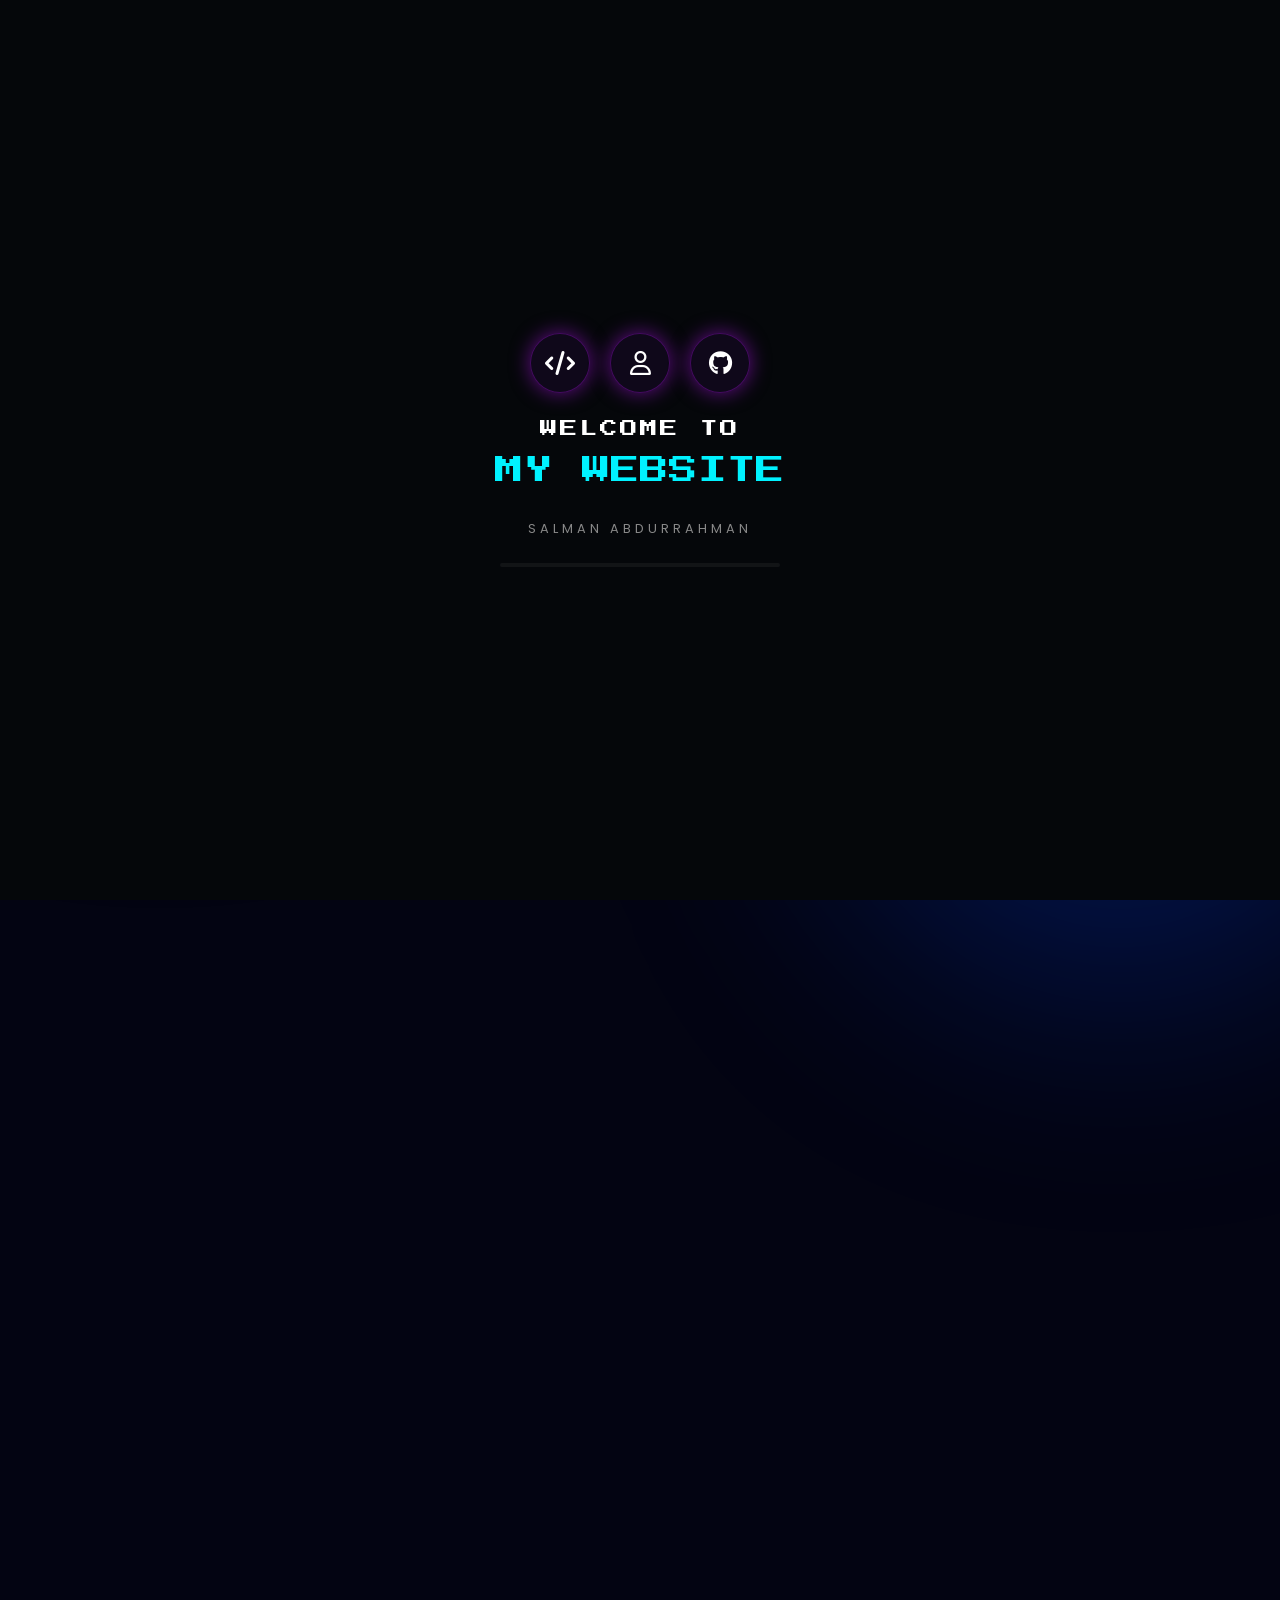
==== index.html @ e26ff37b "first commit" ====
<!DOCTYPE html>
<html lang="id" data-theme="dark">
<head>
    <meta charset="UTF-8">
    <meta name="viewport" content="width=device-width, initial-scale=1.0">
    <title>Salman | Protofolio</title>
    
    <link href="https://fonts.googleapis.com/css2?family=Poppins:wght@300;400;500;600;700;800&family=Press+Start+2P&display=swap" rel="stylesheet">
    <link rel="stylesheet" href="https://cdnjs.cloudflare.com/ajax/libs/font-awesome/6.0.0/css/all.min.css">
    

    
    <link href="https://cdn.jsdelivr.net/npm/bootstrap@5.3.3/dist/css/bootstrap.min.css" rel="stylesheet">
    <link rel="stylesheet" href="style.css">
    
    <script src="https://cdnjs.cloudflare.com/ajax/libs/gsap/3.12.2/gsap.min.js"></script>
    <script src="https://cdnjs.cloudflare.com/ajax/libs/gsap/3.12.2/ScrollToPlugin.min.js"></script>
</head>
<body>
    <div class="bg-wrapper">
        <div class="neon-blob blob-1"></div>
        <div class="neon-blob blob-2"></div>
    </div>    <div id="lightbox">
        <span class="close-lightbox" id="close-lightbox-btn">&times;</span>
        <img src="" id="lightbox-img" alt="Certificate">
    </div>


    <div id="loading-screen">
        <div class="loader-socials">
            <div class="loader-icon"><i class="fas fa-code"></i></div>
            <div class="loader-icon"><i class="far fa-user"></i></div>
            <div class="loader-icon"><i class="fab fa-github"></i></div>
        </div>
        <div class="loader-text">
            <h1 class="welcome-text minecraft-font">WELCOME TO</h1>
            <h1 class="mysites-text minecraft-font">MY WEBSITE</h1>
        </div>
        <p class="loader-domain">SALMAN ABDURRAHMAN</p>
        <div class="progress-container"><div class="progress-bar" id="bar"></div></div>
    </div>

    <div id="main-content" style="opacity: 0; visibility: hidden;">
        
        <nav>
            <div class="logo">salman <span class="logo-gradient">Abdurrahman</span></div>
            <ul class="nav-links">
                <div class="nav-indicator"></div>
                <li><a href="#home" class="active scroll-link">Home</a></li>
                <li><a href="#about" class="scroll-link">About</a></li>
                <li><a href="#experience" class="scroll-link">Experience</a></li>
                <li><a href="#portfolio" class="scroll-link">Portofolio</a></li>
                <li><a href="#contact" class="scroll-link">Contact</a></li>
            </ul>
        </nav>

        <main>
            <section id="home" class="section">
                <div class="home-container">
                    <div class="home-text">
                        <span class="badge-innovate"><i class="fas fa-sparkles"></i> Ready to Innovate</span>
                        <h1 class="hero-title">FullStack<br>Developer</h1>
                        <div class="typing-wrapper"><span id="typing-text"></span><span class="typing-cursor"></span></div>
                        <p class="hero-desc">Membantu membangun solusi digital yang inovatif dan kreatif.</p>
                        
                        <div class="tech-badges">
                            <span>HTML</span><span>CSS</span><span>JavaScript</span><span>React</span><span>Vue</span><span>Dark</span>
                        </div>

                        <div class="hero-buttons">
                            <a href="#portfolio" class="btn-primary scroll-link">Projects <i class="fas fa-external-link-alt"></i></a>
                            <a href="#contact" class="btn-contact-outline scroll-link">Contact <i class="far fa-envelope"></i></a>
                        </div>
                    </div>
                    
                    <div class="home-img-wrapper">
                        <div class="home-img">
                            <img src="image/logo-porto.png" alt="Hero Illustration">
                        </div>
                    </div>
                </div>
            </section>

            <section id="about" class="section">
                <div class="section-header">
                    <h2>About Me</h2>
                    <p>✨ Transforming ideas into digital experiences ✨</p>
                </div>
                
                <div class="about-container">
                    <div class="about-text">
                        <h3>Hello, I'm<br>Salman Abdurrahman Z</h3>
                        <p>Mahasiswa yang antusias dan berdedikasi dalam pemrograman dengan fokus pada pengembangan web full-stack. Tertarik membangun aplikasi web yang menarik visualnya, responsif, efisien, dan user-friendly. Memiliki pengalaman di HTML, CSS, JavaScript, serta framework modern seperti React, Vue, dan Laravel.</p>
                        <div class="quote-box">"Leveraging AI as a professional tool, not a replacement."</div>
                        <div class="about-buttons">
                            <a href="#" class="btn-purple"><i class="far fa-file-alt"></i> Download CV</a>
                            <a href="#portfolio" class="btn-outline scroll-link"><i class="fas fa-code"></i> View Projects</a>
                        </div>
                    </div>
                    <div class="about-img-wrapper">
                        <img src="image/IMG_3314.JPG" alt="Profile">
                    </div>
                </div>

                <div class="stats-container">
                    <div class="stat-card">
                        <div class="stat-header">
                            <div class="stat-icon"><i class="fas fa-code"></i></div>
                            <h2>6</h2>
                        </div>
                        <div class="stat-body">
                            <h4>TOTAL PROJECTS</h4>
                            <p>Innovative web solutions crafted</p>
                            <i class="fas fa-arrow-right arrow-icon" style="transform: rotate(-45deg);"></i>
                        </div>
                    </div>
                    <div class="stat-card">
                        <div class="stat-header">
                            <div class="stat-icon"><i class="fas fa-medal"></i></div>
                            <h2>6</h2>
                        </div>
                        <div class="stat-body">
                            <h4>CERTIFICATES</h4>
                            <p>Professional skills validated</p>
                            <i class="fas fa-arrow-right arrow-icon" style="transform: rotate(-45deg);"></i>
                        </div>
                    </div>
                    <div class="stat-card">
                        <div class="stat-header">
                            <div class="stat-icon"><i class="fas fa-globe"></i></div>
                            <h2>12</h2>
                        </div>
                        <div class="stat-body">
                            <h4>Tech Stack</h4>
                            <p>Continuous learning journey</p>
                            <i class="fas fa-arrow-right arrow-icon" style="transform: rotate(-45deg);"></i>
                        </div>
                    </div>
                </div>
            </section>

            <section id="experience" class="section">
                <div class="experience-section" style="margin-top: 0; width: 100%;">
                    <div class="experience-header">
                        <h2>Learning <span>Experience</span></h2>
                    </div>

                    <!-- Experience Grid (2x2 Layout) -->
                    <div class="experience-grid">
                        <!-- Card 1: Fullstack Developer -->
                        <div class="exp-grid-card" data-exp="fullstack">
                            <div class="exp-grid-icon"><i class="far fa-building"></i></div>
                            <div class="exp-grid-content">
                                <h3>Fullstack Developer</h3>
                                <h4>Politeknik Negeri Ujung Pandang</h4>
                                <span class="exp-grid-duration"><i class="far fa-calendar-alt"></i> Agt 2025 - Feb 2026</span>
                            </div>
                            <div class="exp-grid-arrow"><i class="fas fa-chevron-right"></i></div>
                        </div>

                        <!-- Card 2: Frontend Developer -->
                        <div class="exp-grid-card" data-exp="frontend">
                            <div class="exp-grid-icon"><i class="far fa-building"></i></div>
                            <div class="exp-grid-content">
                                <h3>Frontend Developer</h3>
                                <h4>Balai Monitor Spektrum Frekuensi Radio Makassar</h4>
                                <span class="exp-grid-duration"><i class="far fa-calendar-alt"></i> Jan 2025 - Jun 2025</span>
                            </div>
                            <div class="exp-grid-arrow"><i class="fas fa-chevron-right"></i></div>
                        </div>

                        <!-- Card 3: Backend Developer -->
                        <div class="exp-grid-card" data-exp="backend">
                            <div class="exp-grid-icon"><i class="fas fa-server"></i></div>
                            <div class="exp-grid-content">
                                <h3>Backend Developer</h3>
                                <h4>SMK Telkom Makassar</h4>
                                <span class="exp-grid-duration"><i class="far fa-calendar-alt"></i> 2024 - 2025</span>
                            </div>
                            <div class="exp-grid-arrow"><i class="fas fa-chevron-right"></i></div>
                        </div>

                        <!-- Card 4: Mobile Developer -->
                        <div class="exp-grid-card" data-exp="mobile">
                            <div class="exp-grid-icon"><i class="fas fa-mobile-alt"></i></div>
                            <div class="exp-grid-content">
                                <h3>Mobile Developer</h3>
                                <h4>SMK Telkom Makassar</h4>
                                <span class="exp-grid-duration"><i class="far fa-calendar-alt"></i> 2023 - 2024</span>
                            </div>
                            <div class="exp-grid-arrow"><i class="fas fa-chevron-right"></i></div>
                        </div>
                    </div>

                    <!-- Hidden Detailed Templates -->
                    <div class="exp-templates" style="display: none;">
                        <!-- Fullstack Developer -->
                        <div class="exp-card" id="exp-detail-fullstack">
                            <div class="exp-top">
                                <div class="exp-role-info">
                                    <div class="exp-icon"><i class="far fa-building"></i></div>
                                    <div class="exp-role-text">
                                        <h3>Fullstack Developer</h3>
                                        <h4>Politeknik Negeri Ujung Pandang</h4>
                                    </div>
                                </div>
                                <div class="exp-meta">
                                    <p><i class="far fa-calendar-alt"></i> Agt 2025 - Feb 2026</p>
                                    <p><i class="fas fa-map-marker-alt"></i> Moncongloe, Indonesia</p>
                                </div>
                            </div>
                            <div class="exp-body">
                                <ul>
                                    <li>Merancang dan membangun arsitektur Fullstack untuk platform E-learning yang memfasilitasi manajemen kursus online, akses materi pembelajaran, dan sistem penilaian kuis.</li>
                                    <li>Mengintegrasikan database MySQL untuk menyimpan data pengguna, materi kursus, serta hasil kuis penilaian secara aman dan terstruktur.</li>
                                </ul>
                                <ul>
                                    <li>Mengembangkan antarmuka responsif menggunakan Vue.js dan Laravel di sisi backend untuk memastikan pengalaman belajar mengajar yang interaktif.</li>
                                    <li>Mengoptimalkan performa web and alur caching data guna mengurangi waktu muat halaman kursus bagi ratusan mahasiswa yang mengakses secara bersamaan.</li>
                                </ul>
                            </div>
                            <div class="exp-tech">
                                <div class="exp-tech-title"><i class="fas fa-code"></i> TEKNOLOGI YANG DIGUNAKAN</div>
                                <div class="exp-tech-list">
                                    <span>Vue.js</span><span>Laravel</span><span>Tailwind CSS</span><span>MySQL</span>
                                </div>
                            </div>
                        </div>

                        <!-- Frontend Developer -->
                        <div class="exp-card" id="exp-detail-frontend">
                            <div class="exp-top">
                                <div class="exp-role-info">
                                    <div class="exp-icon"><i class="far fa-building"></i></div>
                                    <div class="exp-role-text">
                                        <h3>Frontend Developer</h3>
                                        <h4>Balai Monitor Spektrum Frekuensi Radio Makassar</h4>
                                    </div>
                                </div>
                                <div class="exp-meta">
                                    <p><i class="far fa-calendar-alt"></i> Jan 2025 - Jun 2025</p>
                                    <p><i class="fas fa-map-marker-alt"></i> Makassar, Indonesia</p>
                                </div>
                            </div>
                            <div class="exp-body">
                                <ul>
                                    <li>Mengembangkan antarmuka web responsif dan mobile-first untuk Sistem Layanan Publik Balai Monitor Spektrum Frekuensi Radio Makassar.</li>
                                    <li>Mengimplementasikan desain UI/UX modern menggunakan HTML, CSS, JavaScript, dan Bootstrap untuk meningkatkan kenyamanan akses layanan publik.</li>
                                </ul>
                                <ul>
                                    <li>Berkolaborasi aktif dalam sinkronisasi dan integrasi API frontend dengan backend Laravel untuk memastikan pemrosesan formulir yang dinamis.</li>
                                    <li>Menguji kompatibilitas antar browser secara ketat untuk menjamin fungsionalitas formulir pendaftaran bebas dari hambatan teknis.</li>
                                </ul>
                            </div>
                            <div class="exp-tech">
                                <div class="exp-tech-title"><i class="fas fa-code"></i> TEKNOLOGI YANG DIGUNAKAN</div>
                                <div class="exp-tech-list">
                                    <span>HTML</span><span>CSS</span><span>JavaScript</span><span>Bootstrap</span>
                                </div>
                            </div>
                        </div>

                        <!-- Backend Developer -->
                        <div class="exp-card" id="exp-detail-backend">
                            <div class="exp-top">
                                <div class="exp-role-info">
                                    <div class="exp-icon"><i class="fas fa-server"></i></div>
                                    <div class="exp-role-text">
                                        <h3>Backend Developer</h3>
                                        <h4>SMK Telkom Makassar</h4>
                                    </div>
                                </div>
                                <div class="exp-meta">
                                    <p><i class="far fa-calendar-alt"></i> 2024 - 2025</p>
                                    <p><i class="fas fa-map-marker-alt"></i> Makassar, Indonesia</p>
                                </div>
                            </div>
                            <div class="exp-body">
                                <ul>
                                    <li>Merancang dan mengembangkan RESTful API tangguh untuk mengelola database akademik siswa serta sistem transaksi kasir koperasi sekolah.</li>
                                    <li>Mengoptimalkan kueri database relational untuk pencarian data siswa yang cepat dan pencatatan riwayat transaksi penjualan yang real-time.</li>
                                </ul>
                                <ul>
                                    <li>Mengimplementasikan sistem autentikasi JWT dan kontrol akses berbasis peran (RBAC) untuk melindungi data sensitif nilai siswa dan operasional kasir.</li>
                                    <li>Membangun log riwayat penjualan dan laporan keuangan otomatis guna membantu mempermudah audit kasir koperasi sekolah.</li>
                                </ul>
                            </div>
                            <div class="exp-tech">
                                <div class="exp-tech-title"><i class="fas fa-code"></i> TEKNOLOGI YANG DIGUNAKAN</div>
                                <div class="exp-tech-list">
                                    <span>Node.js</span><span>Express.js</span><span>MySQL</span><span>JWT</span>
                                </div>
                            </div>
                        </div>

                        <!-- Mobile Developer -->
                        <div class="exp-card" id="exp-detail-mobile">
                            <div class="exp-top">
                                <div class="exp-role-info">
                                    <div class="exp-icon"><i class="fas fa-mobile-alt"></i></div>
                                    <div class="exp-role-text">
                                        <h3>Mobile Developer</h3>
                                        <h4>SMK Telkom Makassar</h4>
                                    </div>
                                </div>
                                <div class="exp-meta">
                                    <p><i class="far fa-calendar-alt"></i> 2023 - 2024</p>
                                    <p><i class="fas fa-map-marker-alt"></i> Makassar, Indonesia</p>
                                </div>
                            </div>
                            <div class="exp-body">
                                <ul>
                                    <li>Membangun aplikasi mobile lintas platform menggunakan framework modern, dengan target platform iOS maupun Android.</li>
                                    <li>Mengintegrasikan fitur bawaan perangkat seperti kamera, GPS, dan push notification untuk meningkatkan interaksi pengguna.</li>
                                </ul>
                                <ul>
                                    <li>Berkolaborasi erat dengan desainer UI/UX untuk menerjemahkan wireframe dan prototipe menjadi pengalaman mobile yang interaktif dan mulus.</li>
                                    <li>Menerbitkan dan memelihara aplikasi di Google Play Store dan Apple App Store, serta menangani pembaruan aplikasi dan analitik kerusakan.</li>
                                </ul>
                            </div>
                            <div class="exp-tech">
                                <div class="exp-tech-title"><i class="fas fa-code"></i> TEKNOLOGI YANG DIGUNAKAN</div>
                                <div class="exp-tech-list">
                                    <span>Flutter</span><span>Dart</span><span>Firebase</span>
                                </div>
                            </div>
                        </div>
                    </div>
                </div>
            </section>

            <section id="portfolio" class="section">
                <div class="section-header">
                    <h2>Portfolio Showcase</h2>
                    <p>Explore my journey through projects, certifications, and technical expertise.</p>
                </div>
                
                <div class="tab-control">
                    <button class="tab-btn active" data-tab="projects"><i class="fas fa-code"></i> Projects</button>
                    <button class="tab-btn" data-tab="certificates"><i class="fas fa-certificate"></i> Certificates</button>
                    <button class="tab-btn" data-tab="tech"><i class="fas fa-microchip"></i> Tech Stack</button>
                </div>

                <div class="tab-wrapper">
                    <div id="projects" class="tab-content active">
                        <div class="project-grid">
                            <div class="project-card">
                                <img src="image/balmon.png" class="card-img" alt="Balmon Makassar">
                                <div class="card-content">
                                    <h3>Balmon Makassar</h3>
                                    <p>Sistem layanan publik berbasis Laravel yang efisien.</p>
                                </div>
                                <div class="card-footer">
                                    <a href="image/balmon.png" target="_blank" class="live-demo"><i class="fab fa-github"></i> Github</a>
                                    <button class="btn-details" data-project="balmon">Details <i class="fas fa-arrow-right"></i></button>
                                </div>
                            </div>
                            
                            <div class="project-card">
                                <img src="image/kasir.png
                                " class="card-img" alt="S-Kasir">
                                <div class="card-content">
                                    <h3>S-Kasir</h3>
                                    <p>Platform manajemen transaksi yang modern dan cepat.</p>
                                </div>
                                <div class="card-footer">
                                    <a href="https://github.com/salmandera/kasir-telkom" target="_blank" class="live-demo"><i class="fab fa-github"></i> Github</a>
                                    <button class="btn-details" data-project="kasir">Details <i class="fas fa-arrow-right"></i></button>
                                </div>
                            </div>

                            <div class="project-card">
                                <img src="image/elearning.png" class="card-img" alt="E-learning">
                                <div class="card-content">
                                    <h3>E-learning</h3>
                                    <p>Platform kursus belajar dan memudahkan anda dalam belajar.</p>
                                </div>
                                <div class="card-footer">
                                    <a href="https://github.com/Silverbullet093/kelompok4-e-learning" target="_blank" class="live-demo"><i class="fab fa-github"></i> Github</a>
                                    <button class="btn-details" data-project="elearning">Details <i class="fas fa-arrow-right"></i></button>
                                </div>
                            </div>

                            <div class="project-card">
                                <img src="image/cafe.png" class="card-img" alt="The Moon Cafe">
                                <div class="card-content">
                                    <h3>The Moon Cafe</h3>
                                    <p>E-Menu interaktif dengan estetika malam yang menawan.</p>
                                </div>
                                <div class="card-footer">
                                    <a href="https://github.com/salmandera/themooncafe.github.io" target="_blank" class="live-demo"><i class="fab fa-github"></i> Github</a>
                                    <button class="btn-details" data-project="mooncafe">Details <i class="fas fa-arrow-right"></i></button>
                                </div>
                            </div>

                            <div class="project-card">
                                <img src="image/gesture.png" class="card-img" alt="Gesture Tangan">
                                <div class="card-content">
                                    <h3>Gesture Tangan</h3>
                                    <p>Deteksi tangan MediaPipe dengan grafis Three.js secara real-time.</p>
                                </div>
                                <div class="card-footer">
                                    <a href="gesture/gesture.html" target="_blank" class="live-demo"><i class="fas fa-external-link-alt"></i> Demo</a>
                                    <button class="btn-details" data-project="gesture">Details <i class="fas fa-arrow-right"></i></button>
                                </div>
                            </div>

                            <div class="project-card">
                                <img src="image/porto.png" class="card-img" alt="Portofolio">
                                <div class="card-content">
                                    <h3>Portofolio</h3>
                                    <p>Perjalanan karya, inovasi desain, dan keahlian teknis saya dalam satu ruang interaktif.</p>
                                </div>
                                <div class="card-footer">
                                    <a href="https://github.com/Silverbullet093/linktree-salman.git" target="_blank" class="live-demo"><i class="fab fa-github"></i> Github</a>
                                    <button class="btn-details" data-project="porto">Details <i class="fas fa-arrow-right"></i></button>
                                </div>
                            </div>
                        </div>
                    </div>

                    <div id="certificates" class="tab-content">
                        <div class="project-grid">
                            <div class="cert-card" data-cert-img="image/041_Salman Abdurrahman.png">
                                <img src="image/041_Salman Abdurrahman.png" alt="Certificate 1">
                                <div class="cert-overlay"><div class="zoom-icon"><i class="fas fa-expand"></i></div><h4>View Certificate</h4></div>
                            </div>
                            <div class="cert-card" data-cert-img="image/Salman Abdurrahman (1).jpg">
                                <img src="image/Salman Abdurrahman (1).jpg" alt="Certificate 2">
                                <div class="cert-overlay"><div class="zoom-icon"><i class="fas fa-expand"></i></div><h4>View Certificate</h4></div>
                            </div>
                             <div class="cert-card" data-cert-img="image/Salman Abdurrahman (2)_page-0001.jpg">
                                <img src="image/Salman Abdurrahman (2)_page-0001.jpg" alt="Certificate 3">
                                <div class="cert-overlay"><div class="zoom-icon"><i class="fas fa-expand"></i></div><h4>View Certificate</h4></div>
                            </div>
                            <div class="cert-card" data-cert-img="image/ukk_page-0001.jpg">
                                <img src="image/ukk_page-0001.jpg" alt="Certificate 4">
                                <div class="cert-overlay"><div class="zoom-icon"><i class="fas fa-expand"></i></div><h4>View Certificate</h4></div>
                            </div>
                            <div class="cert-card" data-cert-img="image/Salman Abdurrahman_page-0001.jpg">
                                <img src="image/Salman Abdurrahman_page-0001.jpg" alt="Certificate 5">
                                <div class="cert-overlay"><div class="zoom-icon"><i class="fas fa-expand"></i></div><h4>View Certificate</h4></div>
                            </div>
                            <div class="cert-card" data-cert-img="image/Salman Abdurrahman (3)_page-0001.jpg">
                                <img src="image/Salman Abdurrahman (3)_page-0001.jpg" alt="Certificate 6">
                                <div class="cert-overlay"><div class="zoom-icon"><i class="fas fa-expand"></i></div><h4>View Certificate</h4></div>
                            </div>
                        </div>
                    </div>

                    <div id="tech" class="tab-content">
                        <div class="tech-grid">
                            <div class="tech-box"><img src="https://cdn.jsdelivr.net/gh/devicons/devicon@latest/icons/html5/html5-original.svg" alt="HTML"><span>HTML</span></div>
                            <div class="tech-box"><img src="https://cdn.jsdelivr.net/gh/devicons/devicon@latest/icons/css3/css3-original.svg" alt="CSS"><span>CSS</span></div>
                            <div class="tech-box"><img src="https://cdn.jsdelivr.net/gh/devicons/devicon@latest/icons/javascript/javascript-original.svg" alt="JS"><span>JavaScript</span></div>
                            <div class="tech-box"><img src="https://cdn.jsdelivr.net/gh/devicons/devicon@latest/icons/tailwindcss/tailwindcss-original.svg" alt="Tailwind"><span>Tailwind CSS</span></div>
                            <div class="tech-box"><img src="https://cdn.jsdelivr.net/gh/devicons/devicon@latest/icons/react/react-original.svg" alt="React"><span>ReactJS</span></div>
                            <div class="tech-box"><img src="https://vitejs.dev/logo.svg" alt="Vite"><span>Vite</span></div>
                            
                            <div class="tech-box"><img src="https://cdn.jsdelivr.net/gh/devicons/devicon@latest/icons/nodejs/nodejs-original.svg" alt="NodeJS"><span>Node JS</span></div>
                            <div class="tech-box"><img src="https://cdn.jsdelivr.net/gh/devicons/devicon@latest/icons/bootstrap/bootstrap-original.svg" alt="Bootstrap"><span>Bootstrap</span></div>
                            <div class="tech-box"><img src="https://cdn.jsdelivr.net/gh/devicons/devicon@latest/icons/laravel/laravel-original.svg" alt="Laravel"><span>Laravel</span></div>
                            <div class="tech-box"><img src="https://cdn.jsdelivr.net/gh/devicons/devicon@latest/icons/dart/dart-original.svg" alt="Dark"><span>Dark</span></div>
                            <div class="tech-box"><img src="https://cdn.jsdelivr.net/gh/devicons/devicon@latest/icons/python/python-original.svg" alt="Python"><span>Python</span></div>
                            <div class="tech-box"><img src="https://cdn.jsdelivr.net/gh/devicons/devicon@latest/icons/cplusplus/cplusplus-original.svg" alt="C++"><span>C++</span></div>
                        </div>
                    </div>
                </div>
            </section>

            <section id="contact" class="section">
                <div class="contact-container">
                    <div class="contact-header">
                        <h2>Hubungi</h2>
                        <i class="fas fa-share-alt"></i>
                    </div>
                    <p class="contact-desc">Ada yang ingin didiskusikan? Kirim saya pesan dan mari kita bicara.</p>
                    
                    <form id="contact-form" action="https://formsubmit.co/keyzzytofficial@gmail.com" method="POST">
                        <input type="hidden" name="_template" value="table">
                        <input type="hidden" name="_subject" value="Pesan Baru dari Portfolio!">
                        <input type="hidden" name="_captcha" value="false">

                        <div class="form-group">
                            <i class="far fa-user form-icon"></i>
                            <input type="text" name="name" placeholder="Nama Anda" class="form-input" required>
                        </div>
                        <div class="form-group">
                            <i class="far fa-envelope form-icon"></i>
                            <input type="email" name="email" placeholder="Email Anda (cth: test1234@gmail.com)" class="form-input" required 
                                   pattern="^[a-zA-Z0-9.]+@[a-zA-Z0-9]+\.[a-zA-Z]{2,}$" 
                                   title="Gunakan email tanpa simbol aneh. Contoh: test1234@gmail.com">
                        </div>
                        <div class="form-group">
                            <i class="far fa-comment-dots form-icon" style="top: 20px;"></i>
                            <textarea name="message" placeholder="Pesan Anda" rows="4" class="form-input" required></textarea>
                        </div>
                        <button type="submit" class="btn-send"><i class="far fa-paper-plane"></i> Kirim Pesan</button>
                    </form>
                    
                    <div class="social-section">
                        <p class="social-title"><span class="line"></span> Connect With Me</p>
                        <div class="social-grid">
                            <a href="#" class="social-card"><div class="s-icon"><i class="fab fa-linkedin" style="color:#0077b5;"></i></div><div class="s-text"><strong>Let's Connect</strong><span>on LinkedIn</span></div></a>
                            <a href="https://instagram.com/_manzzaa06" target="_blank" class="social-card"><div class="s-icon"><i class="fab fa-instagram" style="color:#e4405f;"></i></div><div class="s-text"><strong>Instagram</strong><span>@_manzzaa06</span></div></a>
                            <a href="https://github.com/salmandera" target="_blank" class="social-card"><div class="s-icon"><i class="fab fa-github" style="color:#fff;"></i></div><div class="s-text"><strong>Github</strong><span>@salmandera</span></div></a>
                            <a href="#" class="social-card"><div class="s-icon"><i class="fab fa-tiktok" style="color:#25F4EE;"></i></div><div class="s-text"><strong>Tiktok</strong><span>@salmandera</span></div></a>
                        </div>
                    </div>
                </div>
            </section>
        </main>
        
        <footer>
            <div class="footer-line"></div>
            <p>&copy; 2026 Salman Abdurrahman Z. All rights reserved.</p>
        </footer>
    </div>

    <div id="project-detail-page">
        <div class="detail-container">
            <div class="breadcrumb">
                <button class="btn-back" id="close-project-btn"><i class="fas fa-arrow-left"></i> Back</button>
                <span class="bread-text">Projects <i class="fas fa-chevron-right" style="margin: 0 8px; font-size: 0.7rem;"></i> <span style="color:#fff;" id="bread-title">Project Name</span></span>
            </div>

            <div class="detail-grid">
                <div class="detail-left">
                    <h1 class="detail-title">Judul Project</h1>
                    <div class="title-line"></div>
                    <p class="detail-desc">Deskripsi project akan muncul di sini.</p>
                    
                    <div class="detail-stats">
                        <div class="stat-box"><div class="stat-icon"><i class="fas fa-code"></i></div><div class="stat-info"><h3 id="stat-tech">0</h3><p>Total Teknologi</p></div></div>
                        <div class="stat-box"><div class="stat-icon"><i class="fas fa-layer-group"></i></div><div class="stat-info"><h3 id="stat-feat">0</h3><p>Fitur Utama</p></div></div>
                    </div>

                    <div class="detail-actions">
                        <a href="#" class="btn-outline live-btn"><i class="fas fa-external-link-alt"></i> Live Demo</a>
                        <a href="#" class="btn-outline git-btn"><i class="fab fa-github"></i> Github</a>
                    </div>

                    <div class="tech-used">
                        <h4><i class="fas fa-code"></i> Technologies Used</h4>
                        <div class="pills"></div>
                    </div>
                </div>

                <div class="detail-right">
                    <img src="" class="detail-hero-img" alt="Preview Web">
                    <div class="features-box">
                        <h4><i class="far fa-star"></i> Key Features</h4>
                        <ul></ul>
                    </div>
                </div>
            </div>
        </div>
    </div>

    <!-- Experience Details Popup Modal -->
    <div id="experience-modal" class="exp-modal">
        <div class="exp-modal-backdrop"></div>
        <div class="exp-modal-container">
            <button class="exp-modal-close" id="close-exp-modal-btn">&times;</button>
            <div class="exp-modal-content">
                <!-- Selected detailed exp-card will be cloned here -->
            </div>
        </div>
    </div>

    <script src="script.js"></script>
    <script src="https://cdn.jsdelivr.net/npm/bootstrap@5.3.3/dist/js/bootstrap.bundle.min.js"></script>
</body>
</html>
---- style.css ----
:root {
  --bg-color: #05070a;
  --text-color: #ffffff;
  --neon-blue: #00f2ff;
  --neon-purple: #bc13fe;
  --accent: var(--neon-blue);
  --card-bg: #10121a;
  --input-bg: #1c2128;
  --nav-bg: rgba(5, 7, 10, 0.85);
  --tab-bg: #161b22;
}

* {
  margin: 0;
  padding: 0;
  box-sizing: border-box;
  font-family: "Poppins", sans-serif;
}
body {
  background-color: #030412;
  color: var(--text-color);
  overflow-x: hidden;
}
html {
  scroll-behavior: smooth;
}
a {
  text-decoration: none;
}
button {
  font-family: "Poppins", sans-serif;
}
.dark-invert img {
  filter: invert(1);
}

/* FONT MINECRAFT */
.minecraft-font {
  font-family: "Press Start 2P", cursive !important;
}

/* KURSOR */
#custom-cursor {
  position: fixed;
  top: 0;
  left: 0;
  pointer-events: none;
  z-index: 9999999;
}
.cursor-dot {
  width: 8px;
  height: 8px;
  background: var(--accent);
  border-radius: 50%;
  position: fixed;
  box-shadow: 0 0 10px var(--accent);
}
.cursor-outline {
  width: 40px;
  height: 40px;
  border: 2px solid var(--accent);
  border-radius: 50%;
  position: fixed;
  transition:
    width 0.1s,
    height 0.1s;
}

/* BACKGROUND */
.bg-wrapper {
  position: fixed;
  inset: 0;
  z-index: -1;
  filter: blur(120px);
  pointer-events: none;
}
.neon-blob {
  position: absolute;
  width: 45vw;
  height: 45vw;
  border-radius: 50%;
  opacity: 0.25;
}
.blob-1 {
  background: #7b2cbf;
  top: 10%;
  left: -10%;
}
.blob-2 {
  background: #0044ff;
  bottom: -10%;
  right: -10%;
}

/* LOADING SCREEN */
#loading-screen {
  position: fixed;
  inset: 0;
  background: #05070a;
  z-index: 999999;
  display: flex;
  flex-direction: column;
  justify-content: center;
  align-items: center;
}
.loader-socials {
  display: flex;
  gap: 20px;
  margin-bottom: 25px;
}
.loader-icon {
  width: 60px;
  height: 60px;
  border-radius: 50%;
  background: rgba(30, 10, 50, 0.4);
  border: 1px solid rgba(188, 19, 254, 0.3);
  display: flex;
  justify-content: center;
  align-items: center;
  color: #fff;
  font-size: 1.5rem;
  box-shadow: 0 0 20px rgba(188, 19, 254, 0.5);
}
.loader-text {
  text-align: center;
  margin-bottom: 30px;
}
.welcome-text {
  font-size: 1.1rem;
  color: #fff;
  margin-bottom: 15px;
  letter-spacing: 2px;
}
.mysites-text {
  font-size: 1.8rem;
  color: var(--neon-blue);
  margin: 0;
}
.loader-domain {
  color: #888;
  font-size: 0.8rem;
  margin-bottom: 25px;
  letter-spacing: 4px;
}
.progress-container {
  width: 280px;
  height: 4px;
  background: rgba(255, 255, 255, 0.05);
  border-radius: 10px;
  overflow: hidden;
}
.progress-bar {
  width: 0%;
  height: 100%;
  background: var(--neon-blue);
}

/* NAVBAR & SCROLL PROGRESS */
nav {
  position: fixed;
  top: 0;
  width: 100%;
  height: 80px;
  display: flex;
  justify-content: space-between;
  align-items: center;
  padding: 0 8%;
  z-index: 1000;
  background: var(--nav-bg);
  backdrop-filter: blur(20px);
  border-bottom: 1px solid rgba(255, 255, 255, 0.05);
}
.logo {
  font-weight: 800;
  font-size: 1.6rem;
  color: #fff;
  display: flex;
  align-items: center;
  gap: 8px;
  text-transform: capitalize;
}
.logo-gradient {
  background: linear-gradient(to right, #00f2ff, #bc13fe); /* purple to blue */
  -webkit-background-clip: text;
  -webkit-text-fill-color: transparent;
  background-clip: text;
  color: transparent;
  display: inline-block;
}
.nav-links {
  position: relative;
  display: flex;
  list-style: none;
  gap: 35px;
}
.nav-links a {
  color: #fff;
  opacity: 0.6;
  transition: 0.2s;
  padding-bottom: 8px;
  display: block;
}
.nav-links a:hover {
  opacity: 1;
}
.nav-links a.active {
  opacity: 1;
  font-weight: 700;
  color: var(--neon-blue);
}
.nav-indicator {
  position: absolute;
  bottom: -2px;
  left: 0;
  height: 3px;
  background: linear-gradient(to right, #6a11cb, #2575fc);
  border-radius: 2px;
}
.scroll-progress-container {
  position: absolute;
  bottom: 0;
  left: 0;
  width: 100%;
  height: 3px;
  background: transparent;
}
.scroll-progress-bar {
  height: 100%;
  width: 0%;
  background: linear-gradient(to right, var(--neon-blue), var(--neon-purple));
  border-radius: 0 2px 2px 0;
}

.section {
  min-height: 100vh;
  padding: 120px 8% 60px;
  display: flex;
  flex-direction: column;
  align-items: center;
  justify-content: center;
}
.section-header {
  text-align: center;
  margin-bottom: 50px;
}
.section-title {
  font-size: 2.8rem;
  font-weight: 800;
  margin-bottom: 10px;
  color: #fff;
}
.section-header p {
  color: #8b949e;
  max-width: 600px;
  margin: 0 auto;
}

/* HOME PAGE */
.home-container {
  display: flex;
  align-items: center;
  justify-content: space-between;
  gap: 50px;
  max-width: 1200px;
  width: 100%;
}
.home-text {
  flex: 1;
}
.badge-innovate {
  background: rgba(0, 242, 255, 0.1);
  padding: 6px 15px;
  border-radius: 20px;
  color: var(--accent);
  font-size: 0.8rem;
  display: inline-block;
  margin-bottom: 15px;
  border: 1px solid rgba(0, 242, 255, 0.2);
}
.hero-title {
  font-size: 4.5rem;
  font-weight: 800;
  line-height: 1.1;
  color: #fff;
}
.typing-wrapper {
  font-size: 1.5rem;
  font-weight: 500;
  margin: 10px 0 15px;
  color: #fff;
  display: flex;
  align-items: center;
  gap: 8px;
}
.typing-wrapper::before {
  content: "Tech Enthusiast |";
  font-weight: 400;
}
#typing-text {
  color: var(--neon-blue);
  font-weight: 600;
}
.typing-cursor {
  border-right: 2px solid var(--neon-blue);
  animation: blink 0.7s infinite;
  height: 25px;
}
@keyframes blink {
  50% {
    border-color: transparent;
  }
}
.hero-desc {
  color: #8b949e;
  max-width: 500px;
  margin-bottom: 30px;
  line-height: 1.6;
}
.tech-badges {
  display: flex;
  gap: 15px;
  margin-bottom: 30px;
  flex-wrap: wrap;
}
.tech-badges span {
  border: 1px solid rgba(255, 255, 255, 0.1);
  padding: 6px 15px;
  border-radius: 20px;
  font-size: 0.8rem;
  background: rgba(255, 255, 255, 0.03);
  color: #8b949e;
}

/* BUTTONS (SPACING FIXED) */
.hero-buttons {
  display: flex;
  gap: 20px;
  align-items: center;
}
.btn-primary {
  display: inline-flex;
  align-items: center;
  justify-content: center;
  gap: 8px;
  background: linear-gradient(to right, #6a11cb, #2575fc);
  color: #fff;
  padding: 12px 30px;
  border-radius: 12px;
  font-weight: 600;
  transition: 0.2s;
  box-shadow: 0 5px 15px rgba(106, 17, 203, 0.3);
  cursor: pointer !important;
}
.btn-primary:hover {
  transform: scale(1.05);
  box-shadow: 0 0 20px rgba(106, 17, 203, 0.6);
}
.btn-purple {
  display: inline-flex;
  align-items: center;
  gap: 8px;
  background: var(--neon-purple);
  color: #fff;
  padding: 12px 25px;
  border-radius: 12px;
  font-weight: 600;
  transition: 0.2s;
  box-shadow: 0 5px 15px rgba(188, 19, 254, 0.3);
  cursor: pointer !important;
}
.btn-purple:hover {
  transform: scale(1.05);
  background: #9b0fd1;
}
.btn-outline {
  display: inline-flex;
  align-items: center;
  gap: 8px;
  background: transparent;
  border: 1px solid #30363d;
  color: #fff;
  padding: 12px 25px;
  border-radius: 12px;
  font-weight: 600;
  transition: 0.2s;
  cursor: pointer !important;
}
.btn-outline:hover {
  background: #1c2128;
  border-color: var(--accent);
  color: var(--accent);
}
.btn-contact-outline {
  display: inline-flex;
  align-items: center;
  justify-content: center;
  gap: 8px;
  background: transparent;
  border: 1px solid #30363d;
  color: #fff;
  padding: 12px 30px;
  border-radius: 12px;
  font-weight: 600;
  transition: 0.2s;
  cursor: pointer !important;
}
.btn-contact-outline:hover {
  background: rgba(255, 255, 255, 0.05);
  border-color: var(--neon-blue);
  color: var(--neon-blue);
}

/* GAMBAR HERO: NEON BERPUTAR & ZOOM */
.home-img-wrapper {
  position: relative;
  width: 450px;
  aspect-ratio: 4/3;
  border-radius: 20px;
  padding: 4px;
  overflow: hidden;
  display: flex;
  justify-content: center;
  align-items: center;
  animation: floatImage 6s ease-in-out infinite;
}

.home-img-wrapper::after {
  content: "";
  position: absolute;
  inset: 4px;
  background: transparent;
  border-radius: 16px;
  z-index: 1;
}
.home-img {
  position: relative;
  z-index: 2;
  width: 100%;
  height: 100%;
  border-radius: 16px;
  overflow: hidden;
}
.home-img img {
  width: 100%;
  height: 100%;
  object-fit: contain;
  mix-blend-mode: screen;
  transition: transform 0.5s ease;
}
.home-img-wrapper:hover img {
  transform: scale(1.1);
}

@keyframes rotateNeon {
  0% {
    transform: rotate(0deg);
  }
  100% {
    transform: rotate(360deg);
  }
}
@keyframes floatImage {
  0% {
    transform: translateY(0px);
  }
  50% {
    transform: translateY(-20px);
  }
  100% {
    transform: translateY(0px);
  }
}

/* ABOUT ME */
.about-container {
  display: flex;
  align-items: center;
  justify-content: space-between;
  gap: 50px;
  max-width: 1100px;
  width: 100%;
  margin: 0 auto;
}
.about-text {
  flex: 1;
}
.about-text h3 {
  font-size: 2.8rem;
  margin-bottom: 10px;
  color: #fff;
}
.about-text p {
  color: #8b949e;
  line-height: 1.7;
  margin-bottom: 20px;
}
.quote-box {
  border-left: 3px solid var(--neon-purple);
  padding: 15px 20px;
  font-style: italic;
  margin-bottom: 30px;
  background: rgba(188, 19, 254, 0.05);
  border-radius: 0 10px 10px 0;
  color: #8b949e;
}
.about-buttons {
  display: flex;
  gap: 15px;
}
.about-img-wrapper {
  width: 350px;
  height: 350px;
  border-radius: 50%;
  background: linear-gradient(45deg, var(--neon-blue), var(--neon-purple));
  padding: 6px;
  flex-shrink: 0;
  box-shadow: 0 0 30px rgba(188, 19, 254, 0.3);
  display: flex;
  justify-content: center;
  align-items: center;
}
.about-img-wrapper img {
  width: 100%;
  height: 100%;
  border-radius: 50%;
  object-fit: cover;
  border: 5px solid var(--bg-color);
}

/* STATS CARDS */
.stats-container {
  display: grid;
  grid-template-columns: repeat(3, 1fr);
  gap: 20px;
  width: 100%;
  max-width: 1100px;
  margin: 60px auto 0;
}
.stat-card {
  background: #161b22;
  border-radius: 16px;
  padding: 25px;
  position: relative;
  transition:
    transform 0.3s ease,
    border-color 0.3s ease;
  border: 1px solid rgba(255, 255, 255, 0.05);
}
.stat-card:hover {
  transform: translateY(-5px);
  border-color: var(--neon-purple);
  box-shadow: 0 10px 30px rgba(0, 0, 0, 0.3);
}
.stat-header {
  display: flex;
  justify-content: space-between;
  align-items: center;
  margin-bottom: 25px;
}
.stat-icon {
  width: 50px;
  height: 50px;
  border-radius: 50%;
  background: rgba(255, 255, 255, 0.03);
  display: flex;
  justify-content: center;
  align-items: center;
  font-size: 1.2rem;
  color: #fff;
}
.stat-header h2 {
  font-size: 2.2rem;
  font-weight: 800;
  color: #fff;
  margin: 0;
}
.stat-body h4 {
  font-size: 0.8rem;
  color: #fff;
  letter-spacing: 1px;
  margin-bottom: 5px;
  text-transform: uppercase;
  font-weight: 600;
}
.stat-body p {
  font-size: 0.8rem;
  color: #8b949e;
  margin: 0;
}
.stat-body .arrow-icon {
  position: absolute;
  bottom: 25px;
  right: 25px;
  color: #8b949e;
  font-size: 0.9rem;
  opacity: 0.5;
  transition: 0.3s;
}
.stat-card:hover .arrow-icon {
  color: #fff;
  opacity: 1;
}

/* PORTFOLIO TABS */
.tab-control {
  display: flex;
  background: var(--tab-bg);
  padding: 6px;
  border-radius: 15px;
  gap: 5px;
  margin-bottom: 50px;
  justify-content: center;
}
.tab-btn {
  padding: 14px 40px;
  border: none;
  border-radius: 12px;
  background: transparent;
  color: #888;
  font-weight: 600;
  transition: 0.2s;
  display: flex;
  align-items: center;
  gap: 10px;
  cursor: pointer !important;
}
.tab-btn.active {
  background: #1c2128;
  color: var(--accent);
  box-shadow: 0 4px 15px rgba(0, 0, 0, 0.2);
}
.tab-wrapper {
  width: 100%;
  max-width: 1200px;
  position: relative;
}
.tab-content {
  display: none;
  width: 100%;
  opacity: 0;
}
.tab-content.active {
  display: block;
  opacity: 1;
}

/* PROJECTS CARD FIXED */
.project-grid {
  display: grid;
  grid-template-columns: repeat(auto-fit, minmax(350px, 1fr));
  gap: 30px;
  width: 100%;
}
.project-card {
  background: #161b22;
  border-radius: 20px;
  padding: 20px;
  border: 1px solid rgba(255, 255, 255, 0.05);
  display: flex;
  flex-direction: column;
  transition: 0.3s;
}
.project-card:hover {
  transform: translateY(-8px);
  border-color: #6a11cb;
  box-shadow: 0 15px 30px rgba(106, 17, 203, 0.15);
}
.card-img {
  width: 100%;
  height: 220px;
  object-fit: cover;
  border-radius: 12px;
  margin-bottom: 20px;
}
.card-content {
  display: flex;
  flex-direction: column;
  flex-grow: 1;
}
.card-content h3 {
  font-size: 1.4rem;
  color: #fff;
  margin-bottom: 10px;
}
.card-content p {
  color: #8b949e;
  font-size: 0.9rem;
  line-height: 1.6;
  margin-bottom: 25px;
  flex-grow: 1;
}

.card-footer {
  display: flex;
  justify-content: space-between;
  align-items: center;
  margin-top: auto;
}
.live-demo {
  color: var(--neon-blue);
  font-weight: 600;
  font-size: 0.9rem;
  display: flex;
  align-items: center;
  gap: 8px;
  transition: 0.2s;
}
.live-demo:hover {
  color: #fff;
}
.btn-details {
  display: inline-flex;
  align-items: center;
  gap: 8px;
  background: transparent;
  border: 1px solid #30363d;
  color: #fff;
  padding: 8px 18px;
  border-radius: 8px;
  transition: 0.2s;
  cursor: pointer !important;
  font-size: 0.85rem;
}
.btn-details:hover {
  background: #1c2128;
  color: #fff;
  border-color: #fff;
}

/* CERTIFICATES */
.cert-card {
  position: relative;
  border-radius: 15px;
  overflow: hidden;
  border: 3px solid #1a1e2a;
  cursor: pointer !important;
  transition: 0.3s;
  background: #fff;
}
.cert-card img {
  width: 100%;
  height: 250px;
  object-fit: cover;
  display: block;
  transition: 0.4s;
}
.cert-card:hover {
  border-color: var(--neon-blue);
  transform: scale(1.02);
}
.cert-card:hover img {
  transform: scale(1.05);
}
.cert-overlay {
  position: absolute;
  inset: 0;
  background: rgba(0, 0, 0, 0.7);
  display: flex;
  flex-direction: column;
  justify-content: center;
  align-items: center;
  opacity: 0;
  transition: 0.3s;
  backdrop-filter: blur(2px);
}
.cert-card:hover .cert-overlay {
  opacity: 1;
}
.zoom-icon {
  width: 60px;
  height: 60px;
  background: rgba(255, 255, 255, 0.1);
  border-radius: 50%;
  display: flex;
  justify-content: center;
  align-items: center;
  font-size: 1.5rem;
  color: #fff;
  margin-bottom: 10px;
}

/* TECH STACK */
.tech-grid {
  display: grid;
  grid-template-columns: repeat(6, 1fr);
  gap: 20px;
  width: 100%;
}
.tech-box {
  background: var(--card-bg);
  padding: 25px 10px;
  border-radius: 15px;
  border: 1px solid rgba(255, 255, 255, 0.05);
  text-align: center;
  transition: 0.3s;
  display: flex;
  flex-direction: column;
  align-items: center;
  justify-content: center;
}
.tech-box:hover {
  transform: translateY(-5px);
  border-color: var(--neon-blue);
  box-shadow: 0 5px 20px rgba(0, 242, 255, 0.1);
}
.tech-box img {
  max-width: 50px;
  height: 50px;
  object-fit: contain;
  margin-bottom: 15px;
  transition: 0.3s;
}
.tech-box:hover img {
  transform: scale(1.1);
}
.tech-box span {
  font-size: 0.85rem;
  font-weight: 600;
  color: #8b949e;
}

/* CONTACT */
.contact-container {
  max-width: 600px;
  width: 100%;
  background: var(--card-bg);
  padding: 40px;
  border-radius: 20px;
  border: 1px solid rgba(255, 255, 255, 0.05);
  margin: 0 auto;
}
.contact-header {
  display: flex;
  justify-content: space-between;
  align-items: center;
  margin-bottom: 10px;
}
.contact-header h2 {
  font-size: 2.2rem;
  color: var(--neon-purple);
  margin: 0;
}
.contact-desc {
  color: #8b949e;
  margin-bottom: 30px;
  font-size: 0.95rem;
}
.form-group {
  position: relative;
  margin-bottom: 15px;
}
.form-icon {
  position: absolute;
  left: 15px;
  top: 16px;
  color: #8b949e;
  font-size: 1.1rem;
}
.form-input {
  width: 100%;
  background: var(--input-bg);
  border: 1px solid #30363d;
  padding: 15px 15px 15px 45px;
  border-radius: 12px;
  color: #fff;
  font-size: 0.9rem;
  outline: none;
  transition: 0.3s;
}
.form-input:focus {
  border-color: var(--neon-purple);
}
.form-input:invalid:focus {
  border-color: #ff4d4d;
} /* Tanda merah jika format salah */
.btn-send {
  display: flex;
  align-items: center;
  justify-content: center;
  gap: 8px;
  width: 100%;
  padding: 15px;
  background: var(--neon-purple);
  border: none;
  border-radius: 12px;
  color: #fff;
  font-weight: 700;
  cursor: pointer !important;
  transition: 0.2s;
  font-size: 1rem;
}
.btn-send:hover {
  background: #9b0fd1;
}

/* CUSTOM SWEETALERT2 STYLING (Tema Gelap) */
.swal2-popup {
  background: #161b22 !important;
  color: #fff !important;
  border-radius: 20px !important;
  border: 1px solid rgba(255, 255, 255, 0.1) !important;
}
.swal2-title {
  color: #fff !important;
}
.swal2-html-container {
  color: #8b949e !important;
}

.social-section {
  margin-top: 40px;
  border-top: 1px solid rgba(255, 255, 255, 0.05);
  padding-top: 20px;
}
.social-title {
  font-weight: 600;
  display: flex;
  align-items: center;
  gap: 10px;
  margin-bottom: 20px;
  color: #fff;
}
.social-title .line {
  width: 25px;
  height: 3px;
  background: var(--neon-purple);
  border-radius: 2px;
}
.social-grid {
  display: grid;
  grid-template-columns: 1fr 1fr;
  gap: 15px;
}
.social-card {
  background: #161b22;
  border: 1px solid #30363d;
  padding: 12px;
  border-radius: 15px;
  display: flex;
  align-items: center;
  gap: 15px;
  text-decoration: none;
  transition: 0.2s;
}
.social-card:hover {
  background: #1c2128;
  border-color: #6a11cb;
  transform: translateY(-3px);
}
.s-icon {
  background: rgba(255, 255, 255, 0.05);
  width: 40px;
  height: 40px;
  border-radius: 10px;
  display: flex;
  justify-content: center;
  align-items: center;
  font-size: 1.2rem;
  color: #fff;
}
.s-text strong {
  display: block;
  color: #fff;
  font-size: 0.9rem;
}
.s-text span {
  font-size: 0.75rem;
  color: #8b949e;
}

/* FOOTER */
footer {
  text-align: center;
  padding: 40px 0;
  color: #8b949e;
  font-size: 0.9rem;
  margin-top: 50px;
}
.footer-line {
  width: 60px;
  height: 3px;
  background: var(--neon-purple);
  margin: 0 auto 15px;
  border-radius: 2px;
}

/* DETAIL PROJECT PAGE */
#project-detail-page {
  position: fixed;
  top: 0;
  left: 0;
  width: 100vw;
  height: 100vh;
  background: #080b12;
  z-index: 2000;
  overflow-y: auto;
  transform: translateX(100%);
  transition: 0.4s cubic-bezier(0.77, 0, 0.175, 1);
}
#project-detail-page.active {
  transform: translateX(0);
}
.detail-container {
  max-width: 1100px;
  margin: 0 auto;
  padding: 80px 5% 60px;
}
.breadcrumb {
  margin-bottom: 30px;
  display: flex;
  align-items: center;
  gap: 15px;
}
.bread-text {
  color: #8b949e;
  font-size: 0.9rem;
}
.btn-back {
  display: inline-flex;
  align-items: center;
  gap: 8px;
  background: transparent;
  border: 1px solid #30363d;
  color: #fff;
  padding: 8px 20px;
  border-radius: 8px;
  cursor: pointer !important;
  transition: 0.2s;
  font-size: 0.9rem;
}
.btn-back:hover {
  background: rgba(255, 255, 255, 0.1);
  border-color: #fff;
}

.detail-grid {
  display: grid;
  grid-template-columns: 1fr 1.1fr;
  gap: 50px;
}
.detail-title {
  font-size: 3rem;
  font-weight: 800;
  color: #fff;
  margin-bottom: 15px;
  line-height: 1.2;
}
.title-line {
  width: 50px;
  height: 4px;
  background: linear-gradient(to right, #6a11cb, #2575fc);
  margin-bottom: 25px;
}
.detail-desc {
  color: #8b949e;
  line-height: 1.7;
  margin-bottom: 30px;
}

.detail-stats {
  display: flex;
  gap: 15px;
  margin-bottom: 30px;
}
.stat-box {
  flex: 1;
  background: #10121a;
  border: 1px solid rgba(255, 255, 255, 0.05);
  padding: 15px;
  border-radius: 12px;
  display: flex;
  align-items: center;
  gap: 15px;
}
.stat-icon {
  background: rgba(106, 17, 203, 0.15);
  width: 45px;
  height: 45px;
  border-radius: 10px;
  display: flex;
  justify-content: center;
  align-items: center;
  color: #8a2be2;
  font-size: 1.2rem;
}
.stat-info h3 {
  color: #fff;
  margin: 0 0 5px;
  font-size: 1.2rem;
  line-height: 1;
}
.stat-info p {
  color: #8b949e;
  font-size: 0.75rem;
  margin: 0;
}

.detail-actions {
  display: flex;
  gap: 15px;
  margin-bottom: 30px;
}
.live-btn {
  border-color: rgba(255, 255, 255, 0.2);
}
.live-btn:hover {
  background: rgba(255, 255, 255, 0.05);
  border-color: #fff;
}
.git-btn {
  color: #bc13fe;
  border-color: rgba(188, 19, 254, 0.3);
}
.git-btn:hover {
  background: rgba(188, 19, 254, 0.1);
  border-color: #bc13fe;
}

.tech-used h4 {
  color: #fff;
  margin-bottom: 15px;
}
.pills {
  display: flex;
  flex-wrap: wrap;
  gap: 10px;
}
.pills span {
  background: #10121a;
  border: 1px solid rgba(255, 255, 255, 0.05);
  padding: 8px 15px;
  border-radius: 8px;
  font-size: 0.85rem;
  color: #8b949e;
  display: flex;
  align-items: center;
  gap: 8px;
}

.detail-hero-img {
  width: 100%;
  border-radius: 15px;
  margin-bottom: 25px;
  border: 1px solid rgba(255, 255, 255, 0.05);
  box-shadow: 0 10px 30px rgba(0, 0, 0, 0.5);
}
.features-box {
  background: #10121a;
  border: 1px solid rgba(255, 255, 255, 0.05);
  padding: 25px;
  border-radius: 15px;
}
.features-box h4 {
  color: #ffd700;
  margin-bottom: 15px;
}
.features-box ul {
  list-style: none;
  padding: 0;
  margin: 0;
}
.features-box li {
  position: relative;
  padding-left: 20px;
  color: #8b949e;
  margin-bottom: 12px;
  font-size: 0.9rem;
  line-height: 1.6;
}
.features-box li::before {
  content: "\2022";
  position: absolute;
  left: 0;
  color: #6a11cb;
  font-size: 1.2rem;
  top: -2px;
}

/* LIGHTBOX */
#lightbox {
  position: fixed;
  inset: 0;
  background: rgba(0, 0, 0, 0.95);
  z-index: 3000;
  display: none;
  justify-content: center;
  align-items: center;
  padding: 20px;
}
#lightbox img {
  max-width: 90%;
  max-height: 90%;
  border-radius: 10px;
  border: 2px solid var(--neon-blue);
  box-shadow: 0 0 30px rgba(0, 242, 255, 0.3);
}
.close-lightbox {
  position: absolute;
  top: 30px;
  right: 40px;
  font-size: 3rem;
  color: #fff;
  cursor: pointer !important;
  z-index: 3001;
  transition: 0.3s;
}
.close-lightbox:hover {
  color: var(--accent);
  transform: scale(1.1);
}

/* RESPONSIVE */
@media (max-width: 1024px) {
  .tech-grid {
    grid-template-columns: repeat(4, 1fr);
  }
  .about-container,
  .detail-grid {
    gap: 30px;
  }
}
@media (max-width: 768px) {
  .home-container,
  .about-container,
  .detail-grid {
    flex-direction: column;
    text-align: center;
  }
  .about-text {
    text-align: center;
  }
  .quote-box {
    border-left: none;
    border-top: 3px solid var(--neon-purple);
    border-radius: 0 0 10px 10px;
  }
  .hero-buttons,
  .about-buttons {
    justify-content: center;
  }
  .home-img-wrapper {
    width: 100%;
    max-width: 350px;
    margin-top: 30px;
  }
  .tech-grid {
    grid-template-columns: repeat(3, 1fr);
  }
  .nav-links {
    display: none;
  }
  .stats-container {
    grid-template-columns: 1fr;
    gap: 15px;
  }
}
@media (max-width: 480px) {
  .tech-grid {
    grid-template-columns: repeat(2, 1fr);
  }
  .social-grid {
    grid-template-columns: 1fr;
  }
  .detail-stats {
    flex-direction: column;
  }
  .home-img-wrapper {
    max-width: 280px;
  }
  .about-img-wrapper {
    width: 280px;
    height: 280px;
  }
}

/* FADE UP ANIMATION */
.fade-up {
  opacity: 0;
  transform: translateY(60px);
  transition: opacity 0.8s cubic-bezier(0.25, 0.8, 0.25, 1), transform 0.8s cubic-bezier(0.25, 0.8, 0.25, 1);
}
.fade-up.show-up {
  opacity: 1;
  transform: translateY(0);
}

/* GRADIENT TEXT FOR HEADINGS */
.hero-title,
.section-header h2,
.about-text h3 {
  background: linear-gradient(to right, #00f2ff, #bc13fe);
  -webkit-background-clip: text;
  -webkit-text-fill-color: transparent;
  background-clip: text;
  color: transparent;
}

/* WORK EXPERIENCE SECTION */
.experience-section {
  width: 100%;
  margin-top: 60px;
}
.experience-header {
  text-align: center;
  margin-bottom: 40px;
}
.experience-header h2 {
  font-size: 2.8rem;
  font-weight: 800;
  color: #fff;
}
.experience-header h2 span {
  background: linear-gradient(to right, #00f2ff, #bc13fe);
  -webkit-background-clip: text;
  -webkit-text-fill-color: transparent;
  background-clip: text;
  color: transparent;
}
.exp-card {
  background: #161b22;
  border-radius: 20px;
  padding: 30px;
  margin-bottom: 30px;
  border: 1px solid rgba(255, 255, 255, 0.05);
  transition: 0.3s;
}
.exp-card:hover {
  transform: translateY(-5px);
  border-color: var(--neon-purple);
  box-shadow: 0 10px 30px rgba(188, 19, 254, 0.1);
}
.exp-top {
  display: flex;
  justify-content: space-between;
  align-items: flex-start;
  margin-bottom: 25px;
  flex-wrap: wrap;
  gap: 15px;
}
.exp-role-info {
  display: flex;
  align-items: center;
  gap: 20px;
}
.exp-icon {
  width: 60px;
  height: 60px;
  background: rgba(255, 255, 255, 0.03);
  border-radius: 15px;
  display: flex;
  justify-content: center;
  align-items: center;
  font-size: 1.8rem;
  color: #fff;
  border: 1px solid rgba(255, 255, 255, 0.1);
}
.exp-role-text h3 {
  font-size: 1.5rem;
  font-weight: 700;
  color: #fff;
  margin-bottom: 5px;
}
.exp-role-text h4 {
  font-size: 1rem;
  color: var(--neon-purple);
  font-weight: 600;
}
.exp-meta {
  text-align: right;
}
.exp-meta p {
  color: #8b949e;
  font-size: 0.9rem;
  display: flex;
  align-items: center;
  justify-content: flex-end;
  gap: 8px;
  margin-bottom: 5px;
}
.exp-body {
  display: grid;
  grid-template-columns: 1fr 1fr;
  gap: 20px 40px;
  margin-bottom: 25px;
}
.exp-body ul {
  list-style: none;
  padding: 0;
  margin: 0;
}
.exp-body li {
  position: relative;
  padding-left: 20px;
  margin-bottom: 15px;
  color: #ccc;
  font-size: 0.95rem;
  line-height: 1.6;
}
.exp-body li::before {
  content: "•";
  position: absolute;
  left: 0;
  color: var(--neon-blue);
  font-size: 1.5rem;
  line-height: 1;
  top: -2px;
}
.exp-tech {
  border-top: 1px solid rgba(255, 255, 255, 0.05);
  padding-top: 20px;
}
.exp-tech-title {
  font-size: 0.85rem;
  font-weight: 600;
  color: #8b949e;
  margin-bottom: 15px;
  display: flex;
  align-items: center;
  gap: 8px;
  letter-spacing: 1px;
}
.exp-tech-list {
  display: flex;
  flex-wrap: wrap;
  gap: 10px;
}
.exp-tech-list span {
  background: rgba(255, 255, 255, 0.03);
  padding: 6px 15px;
  border-radius: 20px;
  font-size: 0.85rem;
  color: #ddd;
  border: 1px solid rgba(255, 255, 255, 0.1);
  transition: 0.3s;
}
.exp-tech-list span:hover {
  background: rgba(255, 255, 255, 0.1);
  border-color: var(--neon-blue);
}

@media (max-width: 768px) {
  .exp-body {
    grid-template-columns: 1fr;
  }
  .exp-top {
    flex-direction: column;
  }
  .exp-meta {
    text-align: left;
  }
  .exp-meta p {
    justify-content: flex-start;
  }
}

/* EXPERIENCE GRID & MODAL POPUP */
.experience-grid {
  display: grid;
  grid-template-columns: repeat(2, 1fr);
  gap: 25px;
  width: 100%;
  max-width: 1100px;
  margin: 0 auto 30px;
}

.exp-grid-card {
  background: #161b22;
  border: 1px solid rgba(255, 255, 255, 0.05);
  border-radius: 20px;
  padding: 25px;
  display: flex;
  align-items: center;
  gap: 20px;
  cursor: pointer !important;
  transition: all 0.3s cubic-bezier(0.25, 0.8, 0.25, 1);
  position: relative;
  overflow: hidden;
}

.exp-grid-card::before {
  content: "";
  position: absolute;
  top: 0;
  left: 0;
  width: 100%;
  height: 100%;
  background: linear-gradient(135deg, rgba(0, 242, 255, 0.03), rgba(188, 19, 254, 0.03));
  opacity: 0;
  transition: opacity 0.3s ease;
  z-index: 1;
}

.exp-grid-card:hover {
  transform: translateY(-5px);
  border-color: var(--neon-purple);
  box-shadow: 0 10px 25px rgba(188, 19, 254, 0.15);
}

.exp-grid-card:hover::before {
  opacity: 1;
}

.exp-grid-icon {
  width: 55px;
  height: 55px;
  background: rgba(255, 255, 255, 0.03);
  border: 1px solid rgba(255, 255, 255, 0.1);
  border-radius: 15px;
  display: flex;
  justify-content: center;
  align-items: center;
  font-size: 1.6rem;
  color: #fff;
  flex-shrink: 0;
  z-index: 2;
  transition: all 0.3s ease;
}

.exp-grid-card:hover .exp-grid-icon {
  border-color: var(--neon-blue);
  color: var(--neon-blue);
  background: rgba(0, 242, 255, 0.05);
  box-shadow: 0 0 15px rgba(0, 242, 255, 0.2);
}

.exp-grid-content {
  flex-grow: 1;
  z-index: 2;
}

.exp-grid-content h3 {
  font-size: 1.25rem;
  font-weight: 700;
  color: #fff;
  margin-bottom: 4px;
}

.exp-grid-content h4 {
  font-size: 0.95rem;
  color: var(--neon-purple);
  font-weight: 600;
  margin-bottom: 6px;
}

.exp-grid-duration {
  font-size: 0.8rem;
  color: #8b949e;
  display: inline-flex;
  align-items: center;
  gap: 6px;
}

.exp-grid-arrow {
  font-size: 1rem;
  color: #8b949e;
  opacity: 0.5;
  transition: all 0.3s ease;
  z-index: 2;
}

.exp-grid-card:hover .exp-grid-arrow {
  color: #fff;
  opacity: 1;
  transform: translateX(5px);
}

/* Modal CSS */
.exp-modal {
  position: fixed;
  inset: 0;
  z-index: 3000;
  display: none;
  align-items: center;
  justify-content: center;
  padding: 20px;
}

.exp-modal-backdrop {
  position: absolute;
  inset: 0;
  background: rgba(5, 7, 10, 0.85);
  backdrop-filter: blur(10px);
  -webkit-backdrop-filter: blur(10px);
}

.exp-modal-container {
  position: relative;
  width: 100%;
  max-width: 1100px;
  z-index: 3001;
  opacity: 0;
  transform: scale(0.8);
}

.exp-modal-content {
  width: 100%;
  max-height: 85vh;
  overflow-y: auto;
  border-radius: 20px;
  box-shadow: 0 20px 50px rgba(0, 0, 0, 0.6);
  scrollbar-width: thin;
  scrollbar-color: var(--neon-purple) rgba(255, 255, 255, 0.05);
}

.exp-modal-content::-webkit-scrollbar {
  width: 6px;
}
.exp-modal-content::-webkit-scrollbar-track {
  background: rgba(255, 255, 255, 0.05);
}
.exp-modal-content::-webkit-scrollbar-thumb {
  background-color: var(--neon-purple);
  border-radius: 3px;
}

.exp-modal-close {
  position: absolute;
  top: -45px;
  right: 0;
  background: transparent;
  border: none;
  font-size: 2.5rem;
  color: #fff;
  cursor: pointer !important;
  transition: 0.3s;
  line-height: 1;
  display: flex;
  align-items: center;
  justify-content: center;
}

.exp-modal-close:hover {
  color: var(--neon-blue);
  transform: scale(1.1);
}

.exp-modal-content .exp-card {
  margin-bottom: 0 !important;
  border-color: rgba(255, 255, 255, 0.1);
  box-shadow: 0 10px 40px rgba(188, 19, 254, 0.1);
}

.exp-modal-content .exp-card:hover {
  transform: none !important;
  border-color: var(--neon-purple) !important;
  box-shadow: 0 10px 40px rgba(188, 19, 254, 0.25) !important;
}

/* Responsiveness for Experience Grid */
@media (max-width: 768px) {
  .experience-grid {
    grid-template-columns: 1fr;
    gap: 15px;
  }
  .exp-modal-close {
    top: 15px;
    right: 15px;
    background: rgba(5, 7, 10, 0.6);
    width: 40px;
    height: 40px;
    border-radius: 50%;
    z-index: 3002;
    border: 1px solid rgba(255, 255, 255, 0.1);
  }
  .exp-modal-content {
    max-height: 80vh;
    padding-top: 30px; /* offset for close button */
  }
}
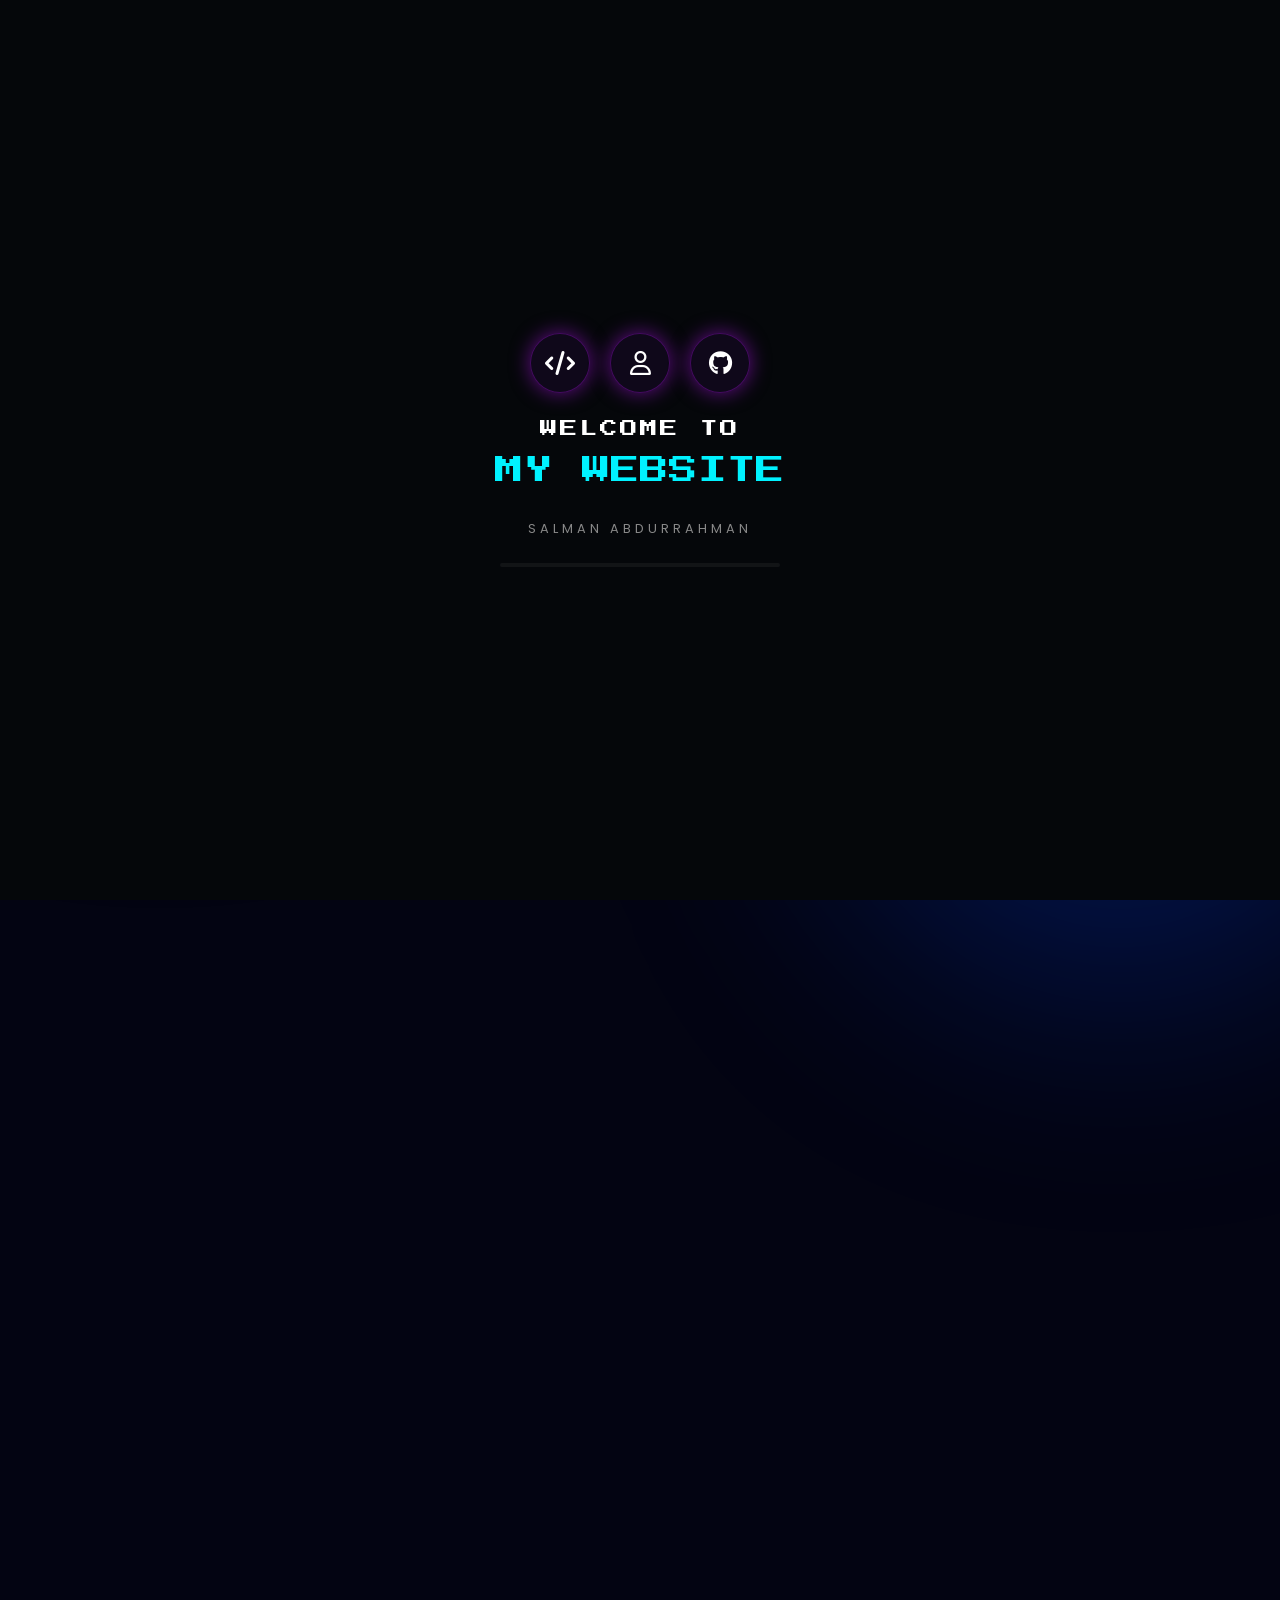
==== commit c312fb47: "Deskripsi pembaruan" ====
--- a/index.html
+++ b/index.html
@@ -44,7 +44,10 @@
         
         <nav>
             <div class="logo">salman <span class="logo-gradient">Abdurrahman</span></div>
-            <ul class="nav-links">
+            <button class="nav-toggle" id="nav-toggle-btn" aria-label="Toggle Menu">
+                <span class="hamburger"></span>
+            </button>
+            <ul class="nav-links" id="nav-links-menu">
                 <div class="nav-indicator"></div>
                 <li><a href="#home" class="active scroll-link">Home</a></li>
                 <li><a href="#about" class="scroll-link">About</a></li>
@@ -64,7 +67,7 @@
                         <p class="hero-desc">Membantu membangun solusi digital yang inovatif dan kreatif.</p>
                         
                         <div class="tech-badges">
-                            <span>HTML</span><span>CSS</span><span>JavaScript</span><span>React</span><span>Vue</span><span>Dark</span>
+                            <span>HTML</span><span>CSS</span><span>JavaScript</span><span>React</span><span>Vue</span><span>Dart</span>
                         </div>
 
                         <div class="hero-buttons">
@@ -93,7 +96,7 @@
                         <p>Mahasiswa yang antusias dan berdedikasi dalam pemrograman dengan fokus pada pengembangan web full-stack. Tertarik membangun aplikasi web yang menarik visualnya, responsif, efisien, dan user-friendly. Memiliki pengalaman di HTML, CSS, JavaScript, serta framework modern seperti React, Vue, dan Laravel.</p>
                         <div class="quote-box">"Leveraging AI as a professional tool, not a replacement."</div>
                         <div class="about-buttons">
-                            <a href="#" class="btn-purple"><i class="far fa-file-alt"></i> Download CV</a>
+                            <a href="cv.html" target="_blank" class="btn-purple"><i class="far fa-file-alt"></i> Download CV</a>
                             <a href="#portfolio" class="btn-outline scroll-link"><i class="fas fa-code"></i> View Projects</a>
                         </div>
                     </div>
@@ -103,7 +106,7 @@
                 </div>
 
                 <div class="stats-container">
-                    <div class="stat-card">
+                    <div class="stat-card" data-target-tab="projects">
                         <div class="stat-header">
                             <div class="stat-icon"><i class="fas fa-code"></i></div>
                             <h2>6</h2>
@@ -114,7 +117,7 @@
                             <i class="fas fa-arrow-right arrow-icon" style="transform: rotate(-45deg);"></i>
                         </div>
                     </div>
-                    <div class="stat-card">
+                    <div class="stat-card" data-target-tab="certificates">
                         <div class="stat-header">
                             <div class="stat-icon"><i class="fas fa-medal"></i></div>
                             <h2>6</h2>
@@ -125,7 +128,7 @@
                             <i class="fas fa-arrow-right arrow-icon" style="transform: rotate(-45deg);"></i>
                         </div>
                     </div>
-                    <div class="stat-card">
+                    <div class="stat-card" data-target-tab="tech">
                         <div class="stat-header">
                             <div class="stat-icon"><i class="fas fa-globe"></i></div>
                             <h2>12</h2>
@@ -351,7 +354,7 @@
                                     <p>Sistem layanan publik berbasis Laravel yang efisien.</p>
                                 </div>
                                 <div class="card-footer">
-                                    <a href="image/balmon.png" target="_blank" class="live-demo"><i class="fab fa-github"></i> Github</a>
+                                    <a href="javascript:void(0)" class="live-demo disabled"><i class="fas fa-external-link-alt"></i> Demo</a>
                                     <button class="btn-details" data-project="balmon">Details <i class="fas fa-arrow-right"></i></button>
                                 </div>
                             </div>
@@ -364,7 +367,7 @@
                                     <p>Platform manajemen transaksi yang modern dan cepat.</p>
                                 </div>
                                 <div class="card-footer">
-                                    <a href="https://github.com/salmandera/kasir-telkom" target="_blank" class="live-demo"><i class="fab fa-github"></i> Github</a>
+                                    <a href="javascript:void(0)" class="live-demo disabled"><i class="fas fa-external-link-alt"></i> Demo</a>
                                     <button class="btn-details" data-project="kasir">Details <i class="fas fa-arrow-right"></i></button>
                                 </div>
                             </div>
@@ -376,7 +379,7 @@
                                     <p>Platform kursus belajar dan memudahkan anda dalam belajar.</p>
                                 </div>
                                 <div class="card-footer">
-                                    <a href="https://github.com/Silverbullet093/kelompok4-e-learning" target="_blank" class="live-demo"><i class="fab fa-github"></i> Github</a>
+                                    <a href="javascript:void(0)" class="live-demo disabled"><i class="fas fa-external-link-alt"></i> Demo</a>
                                     <button class="btn-details" data-project="elearning">Details <i class="fas fa-arrow-right"></i></button>
                                 </div>
                             </div>
@@ -388,7 +391,7 @@
                                     <p>E-Menu interaktif dengan estetika malam yang menawan.</p>
                                 </div>
                                 <div class="card-footer">
-                                    <a href="https://github.com/salmandera/themooncafe.github.io" target="_blank" class="live-demo"><i class="fab fa-github"></i> Github</a>
+                                    <a href="javascript:void(0)" class="live-demo disabled"><i class="fas fa-external-link-alt"></i> Demo</a>
                                     <button class="btn-details" data-project="mooncafe">Details <i class="fas fa-arrow-right"></i></button>
                                 </div>
                             </div>
@@ -400,7 +403,7 @@
                                     <p>Deteksi tangan MediaPipe dengan grafis Three.js secara real-time.</p>
                                 </div>
                                 <div class="card-footer">
-                                    <a href="gesture/gesture.html" target="_blank" class="live-demo"><i class="fas fa-external-link-alt"></i> Demo</a>
+                                    <a href="linktree-salman-main/porto/gesture/gesture.html" target="_blank" class="live-demo"><i class="fas fa-external-link-alt"></i> Demo</a>
                                     <button class="btn-details" data-project="gesture">Details <i class="fas fa-arrow-right"></i></button>
                                 </div>
                             </div>
@@ -412,7 +415,7 @@
                                     <p>Perjalanan karya, inovasi desain, dan keahlian teknis saya dalam satu ruang interaktif.</p>
                                 </div>
                                 <div class="card-footer">
-                                    <a href="https://github.com/Silverbullet093/linktree-salman.git" target="_blank" class="live-demo"><i class="fab fa-github"></i> Github</a>
+                                    <a href="linktree-salman-main/index.html" target="_blank" class="live-demo"><i class="fas fa-external-link-alt"></i> Demo</a>
                                     <button class="btn-details" data-project="porto">Details <i class="fas fa-arrow-right"></i></button>
                                 </div>
                             </div>
@@ -459,9 +462,9 @@
                             
                             <div class="tech-box"><img src="https://cdn.jsdelivr.net/gh/devicons/devicon@latest/icons/nodejs/nodejs-original.svg" alt="NodeJS"><span>Node JS</span></div>
                             <div class="tech-box"><img src="https://cdn.jsdelivr.net/gh/devicons/devicon@latest/icons/bootstrap/bootstrap-original.svg" alt="Bootstrap"><span>Bootstrap</span></div>
-                            <div class="tech-box"><img src="https://cdn.jsdelivr.net/gh/devicons/devicon@latest/icons/laravel/laravel-original.svg" alt="Laravel"><span>Laravel</span></div>
-                            <div class="tech-box"><img src="https://cdn.jsdelivr.net/gh/devicons/devicon@latest/icons/dart/dart-original.svg" alt="Dark"><span>Dark</span></div>
-                            <div class="tech-box"><img src="https://cdn.jsdelivr.net/gh/devicons/devicon@latest/icons/python/python-original.svg" alt="Python"><span>Python</span></div>
+                             <div class="tech-box"><img src="https://cdn.jsdelivr.net/gh/devicons/devicon@latest/icons/laravel/laravel-original.svg" alt="Laravel"><span>Laravel</span></div>
+                             <div class="tech-box"><img src="https://cdn.jsdelivr.net/gh/devicons/devicon@latest/icons/dart/dart-original.svg" alt="Dart"><span>Dart</span></div>
+                             <div class="tech-box"><img src="https://cdn.jsdelivr.net/gh/devicons/devicon@latest/icons/python/python-original.svg" alt="Python"><span>Python</span></div>
                             <div class="tech-box"><img src="https://cdn.jsdelivr.net/gh/devicons/devicon@latest/icons/cplusplus/cplusplus-original.svg" alt="C++"><span>C++</span></div>
                         </div>
                     </div>
@@ -470,11 +473,23 @@
 
             <section id="contact" class="section">
                 <div class="contact-container">
-                    <div class="contact-header">
-                        <h2>Hubungi</h2>
-                        <i class="fas fa-share-alt"></i>
-                    </div>
-                    <p class="contact-desc">Ada yang ingin didiskusikan? Kirim saya pesan dan mari kita bicara.</p>
+                    <div class="contact-info">
+                        <div class="contact-header">
+                            <h2>Hubungi</h2>
+                            <i class="fas fa-share-alt"></i>
+                        </div>
+                        <p class="contact-desc">Ada yang ingin didiskusikan? Kirim saya pesan dan mari kita bicara.</p>
+                        
+                        <div class="social-section">
+                            <p class="social-title"><span class="line"></span> Connect With Me</p>
+                            <div class="social-grid">
+                                <a href="#" class="social-card"><div class="s-icon"><i class="fab fa-linkedin" style="color:#0077b5;"></i></div><div class="s-text"><strong>Let's Connect</strong><span>on LinkedIn</span></div></a>
+                                <a href="https://instagram.com/_manzzaa06" target="_blank" class="social-card"><div class="s-icon"><i class="fab fa-instagram" style="color:#e4405f;"></i></div><div class="s-text"><strong>Instagram</strong><span>@_manzzaa06</span></div></a>
+                                <a href="https://github.com/salmandera" target="_blank" class="social-card"><div class="s-icon"><i class="fab fa-github" style="color:#fff;"></i></div><div class="s-text"><strong>Github</strong><span>@salmandera</span></div></a>
+                                <a href="#" class="social-card"><div class="s-icon"><i class="fab fa-tiktok" style="color:#25F4EE;"></i></div><div class="s-text"><strong>Tiktok</strong><span>@salmandera</span></div></a>
+                            </div>
+                        </div>
+                    </div>
                     
                     <form id="contact-form" action="https://formsubmit.co/keyzzytofficial@gmail.com" method="POST">
                         <input type="hidden" name="_template" value="table">
@@ -497,16 +512,6 @@
                         </div>
                         <button type="submit" class="btn-send"><i class="far fa-paper-plane"></i> Kirim Pesan</button>
                     </form>
-                    
-                    <div class="social-section">
-                        <p class="social-title"><span class="line"></span> Connect With Me</p>
-                        <div class="social-grid">
-                            <a href="#" class="social-card"><div class="s-icon"><i class="fab fa-linkedin" style="color:#0077b5;"></i></div><div class="s-text"><strong>Let's Connect</strong><span>on LinkedIn</span></div></a>
-                            <a href="https://instagram.com/_manzzaa06" target="_blank" class="social-card"><div class="s-icon"><i class="fab fa-instagram" style="color:#e4405f;"></i></div><div class="s-text"><strong>Instagram</strong><span>@_manzzaa06</span></div></a>
-                            <a href="https://github.com/salmandera" target="_blank" class="social-card"><div class="s-icon"><i class="fab fa-github" style="color:#fff;"></i></div><div class="s-text"><strong>Github</strong><span>@salmandera</span></div></a>
-                            <a href="#" class="social-card"><div class="s-icon"><i class="fab fa-tiktok" style="color:#25F4EE;"></i></div><div class="s-text"><strong>Tiktok</strong><span>@salmandera</span></div></a>
-                        </div>
-                    </div>
                 </div>
             </section>
         </main>
@@ -568,6 +573,7 @@
         </div>
     </div>
 
+    <script src="https://cdn.jsdelivr.net/npm/sweetalert2@11"></script>
     <script src="script.js"></script>
     <script src="https://cdn.jsdelivr.net/npm/bootstrap@5.3.3/dist/js/bootstrap.bundle.min.js"></script>
 </body>
--- a/style.css
+++ b/style.css
@@ -230,6 +230,50 @@
   background: linear-gradient(to right, var(--neon-blue), var(--neon-purple));
   border-radius: 0 2px 2px 0;
 }
+.nav-toggle {
+  display: none;
+  background: transparent;
+  border: none;
+  cursor: pointer;
+  padding: 10px;
+  z-index: 1001;
+}
+.hamburger {
+  display: block;
+  width: 24px;
+  height: 2px;
+  background: #fff;
+  position: relative;
+  transition: background 0.3s;
+}
+.hamburger::before,
+.hamburger::after {
+  content: "";
+  position: absolute;
+  width: 24px;
+  height: 2px;
+  background: #fff;
+  transition: transform 0.3s, top 0.3s;
+}
+.hamburger::before {
+  top: -8px;
+}
+.hamburger::after {
+  top: 8px;
+}
+
+/* Active Hamburger Animation */
+.nav-toggle.active .hamburger {
+  background: transparent;
+}
+.nav-toggle.active .hamburger::before {
+  top: 0;
+  transform: rotate(45deg);
+}
+.nav-toggle.active .hamburger::after {
+  top: 0;
+  transform: rotate(-45deg);
+}
 
 .section {
   min-height: 100vh;
@@ -545,6 +589,7 @@
     transform 0.3s ease,
     border-color 0.3s ease;
   border: 1px solid rgba(255, 255, 255, 0.05);
+  cursor: pointer !important;
 }
 .stat-card:hover {
   transform: translateY(-5px);
@@ -647,7 +692,7 @@
 /* PROJECTS CARD FIXED */
 .project-grid {
   display: grid;
-  grid-template-columns: repeat(auto-fit, minmax(350px, 1fr));
+  grid-template-columns: repeat(auto-fit, minmax(280px, 1fr));
   gap: 30px;
   width: 100%;
 }
@@ -707,6 +752,15 @@
 }
 .live-demo:hover {
   color: #fff;
+}
+.live-demo.disabled {
+  color: #484f58;
+  opacity: 0.6;
+  pointer-events: none;
+  cursor: not-allowed;
+}
+.live-demo.disabled:hover {
+  color: #484f58;
 }
 .btn-details {
   display: inline-flex;
@@ -797,6 +851,7 @@
   flex-direction: column;
   align-items: center;
   justify-content: center;
+  cursor: pointer !important;
 }
 .tech-box:hover {
   transform: translateY(-5px);
@@ -821,13 +876,21 @@
 
 /* CONTACT */
 .contact-container {
-  max-width: 600px;
+  max-width: 1200px;
   width: 100%;
   background: var(--card-bg);
-  padding: 40px;
+  padding: 50px;
   border-radius: 20px;
   border: 1px solid rgba(255, 255, 255, 0.05);
   margin: 0 auto;
+  display: grid;
+  grid-template-columns: 1fr 1fr;
+  gap: 50px;
+  align-items: center;
+}
+.contact-info {
+  display: flex;
+  flex-direction: column;
 }
 .contact-header {
   display: flex;
@@ -905,6 +968,16 @@
 }
 .swal2-html-container {
   color: #8b949e !important;
+}
+.swal2-confirm-button-custom {
+  border-radius: 12px !important;
+  font-family: 'Poppins', sans-serif !important;
+  font-weight: 600 !important;
+  padding: 12px 30px !important;
+  box-shadow: 0 5px 15px rgba(106, 17, 203, 0.3) !important;
+}
+.swal2-confirm-button-custom:hover {
+  box-shadow: 0 0 20px rgba(106, 17, 203, 0.6) !important;
 }
 
 .social-section {
@@ -1220,6 +1293,28 @@
   }
 }
 @media (max-width: 768px) {
+  .section {
+    padding: 100px 5% 40px;
+  }
+  .hero-title {
+    font-size: 2.5rem;
+  }
+  .about-text h3 {
+    font-size: 1.8rem;
+  }
+  .experience-header h2 {
+    font-size: 1.8rem;
+  }
+  .section-title {
+    font-size: 1.8rem;
+  }
+  .detail-title {
+    font-size: 1.8rem;
+  }
+  .contact-header h2 {
+    font-size: 1.8rem;
+  }
+  
   .home-container,
   .about-container,
   .detail-grid {
@@ -1243,16 +1338,63 @@
     max-width: 350px;
     margin-top: 30px;
   }
+  .about-img-wrapper {
+    width: 280px;
+    height: 280px;
+  }
   .tech-grid {
     grid-template-columns: repeat(3, 1fr);
   }
+  
+  /* Navigation Menu Toggle & Drawer */
+  .nav-toggle {
+    display: block;
+  }
   .nav-links {
+    display: flex;
+    position: fixed;
+    top: 0;
+    right: -100%;
+    width: 250px;
+    height: 100vh;
+    background: rgba(10, 12, 22, 0.98);
+    backdrop-filter: blur(20px);
+    -webkit-backdrop-filter: blur(20px);
+    border-left: 1px solid rgba(255, 255, 255, 0.05);
+    flex-direction: column;
+    justify-content: center;
+    align-items: center;
+    gap: 30px;
+    padding: 80px 20px;
+    transition: right 0.4s cubic-bezier(0.77, 0, 0.175, 1);
+    z-index: 1000;
+  }
+  .nav-links.active {
+    right: 0;
+  }
+  .nav-indicator {
     display: none;
   }
+  
+  .tab-btn {
+    padding: 10px 18px;
+    font-size: 0.9rem;
+    gap: 6px;
+  }
+  
   .stats-container {
     grid-template-columns: 1fr;
     gap: 15px;
   }
+  .contact-container {
+    grid-template-columns: 1fr;
+    gap: 40px;
+    padding: 35px 25px;
+  }
+  .detail-stats {
+    flex-direction: column;
+    gap: 12px;
+  }
 }
 @media (max-width: 480px) {
   .tech-grid {
@@ -1261,15 +1403,13 @@
   .social-grid {
     grid-template-columns: 1fr;
   }
-  .detail-stats {
-    flex-direction: column;
-  }
   .home-img-wrapper {
     max-width: 280px;
   }
-  .about-img-wrapper {
-    width: 280px;
-    height: 280px;
+  .tab-btn {
+    padding: 8px 12px;
+    font-size: 0.8rem;
+    gap: 4px;
   }
 }
 
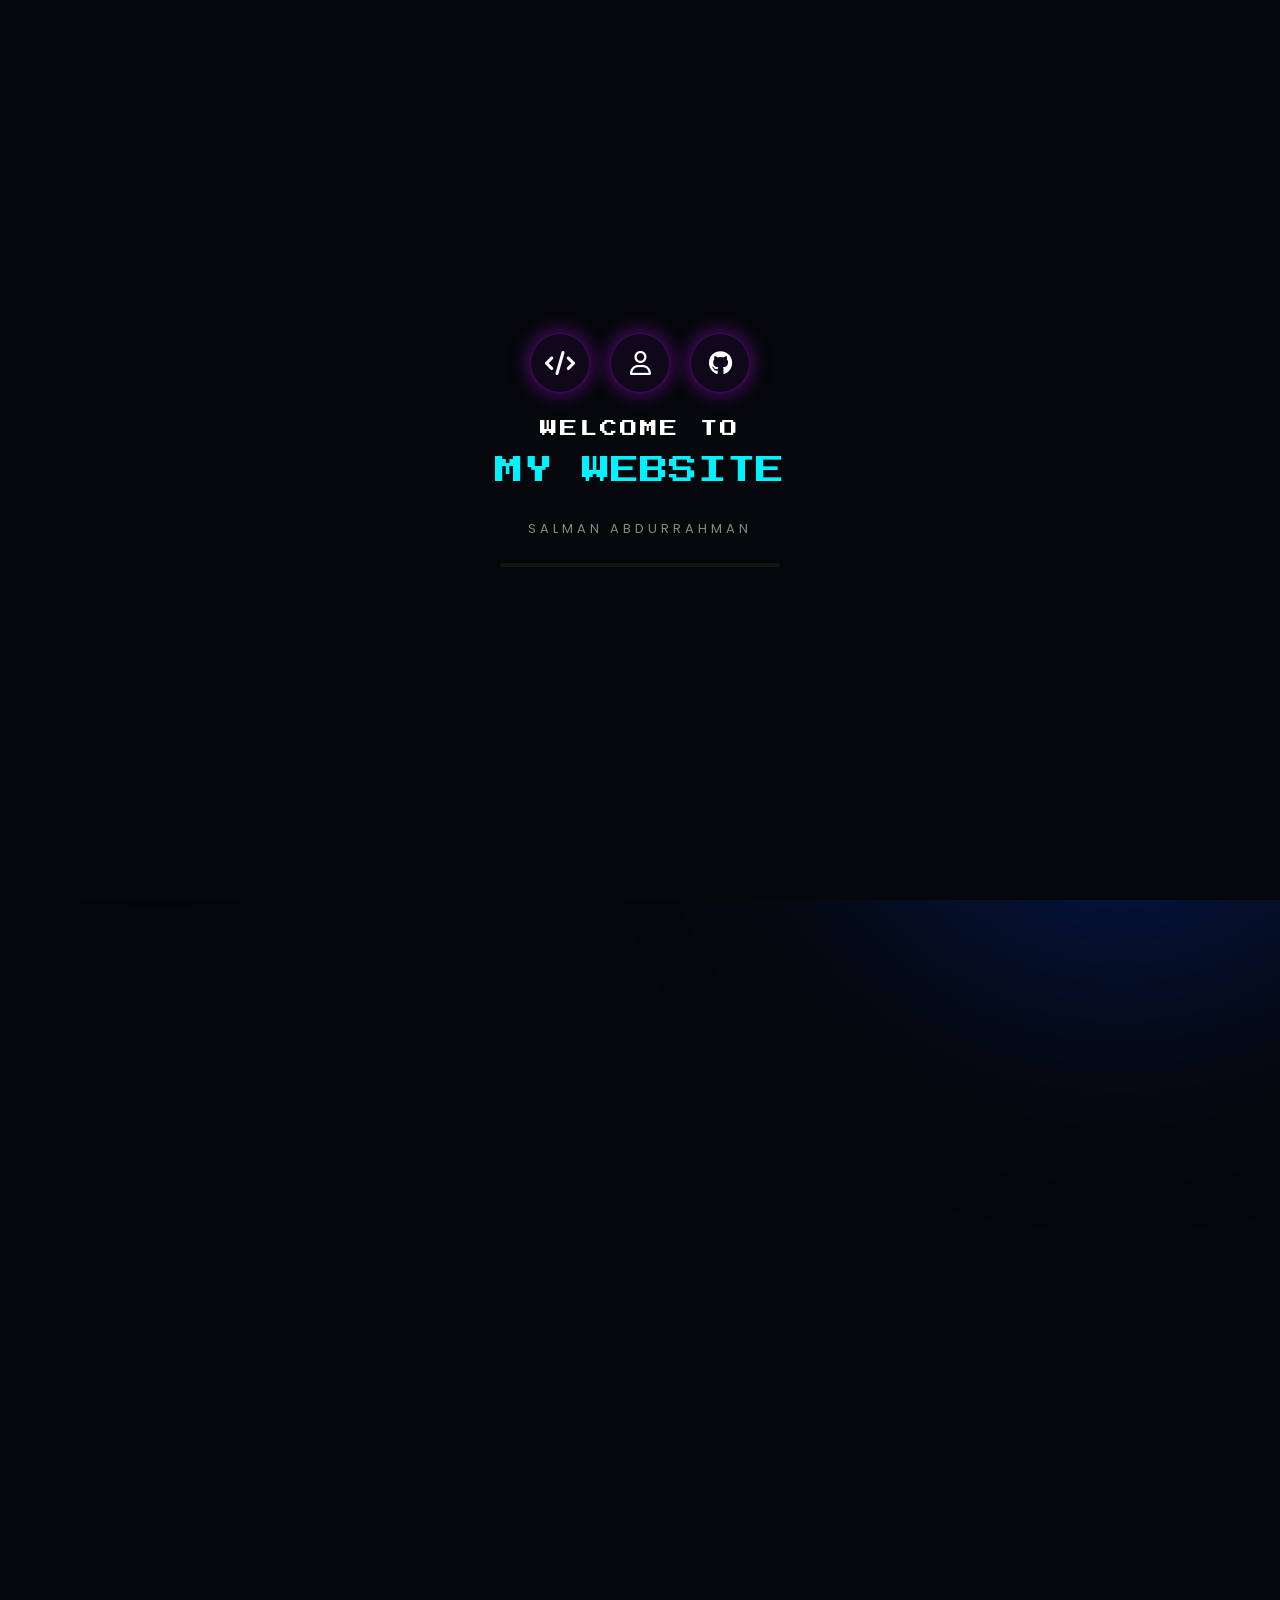
==== commit 741c0357: "feat: make portfolio fully responsive and add light mode toggle" ====
--- a/index.html
+++ b/index.html
@@ -10,6 +10,10 @@
     
 
     
+    <script>
+        const savedTheme = localStorage.getItem('theme') || 'dark';
+        document.documentElement.setAttribute('data-theme', savedTheme);
+    </script>
     <link href="https://cdn.jsdelivr.net/npm/bootstrap@5.3.3/dist/css/bootstrap.min.css" rel="stylesheet">
     <link rel="stylesheet" href="style.css">
     
@@ -44,9 +48,6 @@
         
         <nav>
             <div class="logo">salman <span class="logo-gradient">Abdurrahman</span></div>
-            <button class="nav-toggle" id="nav-toggle-btn" aria-label="Toggle Menu">
-                <span class="hamburger"></span>
-            </button>
             <ul class="nav-links" id="nav-links-menu">
                 <div class="nav-indicator"></div>
                 <li><a href="#home" class="active scroll-link">Home</a></li>
@@ -55,6 +56,15 @@
                 <li><a href="#portfolio" class="scroll-link">Portofolio</a></li>
                 <li><a href="#contact" class="scroll-link">Contact</a></li>
             </ul>
+            <div class="nav-actions">
+                <button id="theme-toggle-btn" class="theme-toggle" aria-label="Toggle Theme">
+                    <i class="fas fa-sun theme-sun"></i>
+                    <i class="fas fa-moon theme-moon"></i>
+                </button>
+                <button class="nav-toggle" id="nav-toggle-btn" aria-label="Toggle Menu">
+                    <span class="hamburger"></span>
+                </button>
+            </div>
         </nav>
 
         <main>
--- a/style.css
+++ b/style.css
@@ -8,6 +8,30 @@
   --input-bg: #1c2128;
   --nav-bg: rgba(5, 7, 10, 0.85);
   --tab-bg: #161b22;
+  --border-color: rgba(255, 255, 255, 0.05);
+  --muted-text: #8b949e;
+  --card-shadow: rgba(0, 0, 0, 0.3);
+  --drawer-bg: rgba(10, 12, 22, 0.98);
+}
+
+[data-theme="light"] {
+  --bg-color: #f8fafc;
+  --text-color: #0f172a;
+  --neon-blue: #0284c7;
+  --neon-purple: #7c3aed;
+  --accent: var(--neon-blue);
+  --card-bg: #ffffff;
+  --input-bg: #f1f5f9;
+  --nav-bg: rgba(248, 250, 252, 0.85);
+  --tab-bg: #e2e8f0;
+  --border-color: rgba(15, 23, 42, 0.08);
+  --muted-text: #475569;
+  --card-shadow: rgba(15, 23, 42, 0.08);
+  --drawer-bg: rgba(248, 250, 252, 0.98);
+}
+
+[data-theme="light"] .neon-blob {
+  opacity: 0.12;
 }
 
 * {
@@ -17,7 +41,7 @@
   font-family: "Poppins", sans-serif;
 }
 body {
-  background-color: #030412;
+  background-color: var(--bg-color);
   color: var(--text-color);
   overflow-x: hidden;
 }
@@ -173,14 +197,14 @@
 .logo {
   font-weight: 800;
   font-size: 1.6rem;
-  color: #fff;
+  color: var(--text-color);
   display: flex;
   align-items: center;
   gap: 8px;
   text-transform: capitalize;
 }
 .logo-gradient {
-  background: linear-gradient(to right, #00f2ff, #bc13fe); /* purple to blue */
+  background: linear-gradient(to right, var(--neon-blue), var(--neon-purple)); /* purple to blue */
   -webkit-background-clip: text;
   -webkit-text-fill-color: transparent;
   background-clip: text;
@@ -192,9 +216,11 @@
   display: flex;
   list-style: none;
   gap: 35px;
+  margin-left: auto;
+  margin-right: 40px;
 }
 .nav-links a {
-  color: #fff;
+  color: var(--text-color);
   opacity: 0.6;
   transition: 0.2s;
   padding-bottom: 8px;
@@ -207,6 +233,61 @@
   opacity: 1;
   font-weight: 700;
   color: var(--neon-blue);
+}
+.nav-actions {
+  display: flex;
+  align-items: center;
+  gap: 15px;
+}
+.theme-toggle {
+  background: rgba(255, 255, 255, 0.05);
+  border: 1px solid var(--border-color);
+  color: var(--text-color);
+  width: 40px;
+  height: 40px;
+  border-radius: 50%;
+  display: flex;
+  justify-content: center;
+  align-items: center;
+  cursor: pointer;
+  transition: all 0.3s ease;
+  position: relative;
+  overflow: hidden;
+}
+.theme-toggle:hover {
+  background: rgba(255, 255, 255, 0.1);
+  border-color: var(--neon-blue);
+  color: var(--neon-blue);
+  transform: scale(1.05);
+}
+.theme-sun, .theme-moon {
+  font-size: 1.1rem;
+  transition: transform 0.5s ease, opacity 0.3s ease;
+  position: absolute;
+}
+[data-theme="dark"] .theme-sun {
+  opacity: 1;
+  transform: translateY(0) rotate(0deg);
+}
+[data-theme="dark"] .theme-moon {
+  opacity: 0;
+  transform: translateY(20px) rotate(90deg);
+}
+[data-theme="light"] .theme-sun {
+  opacity: 0;
+  transform: translateY(-20px) rotate(-90deg);
+}
+[data-theme="light"] .theme-moon {
+  opacity: 1;
+  transform: translateY(0) rotate(0deg);
+}
+[data-theme="light"] .theme-toggle {
+  background: rgba(0, 0, 0, 0.05);
+  border-color: var(--border-color);
+  color: var(--text-color);
+}
+[data-theme="light"] .theme-toggle:hover {
+  background: rgba(0, 0, 0, 0.08);
 }
 .nav-indicator {
   position: absolute;
@@ -242,7 +323,7 @@
   display: block;
   width: 24px;
   height: 2px;
-  background: #fff;
+  background: var(--text-color);
   position: relative;
   transition: background 0.3s;
 }
@@ -252,7 +333,7 @@
   position: absolute;
   width: 24px;
   height: 2px;
-  background: #fff;
+  background: var(--text-color);
   transition: transform 0.3s, top 0.3s;
 }
 .hamburger::before {
@@ -291,10 +372,10 @@
   font-size: 2.8rem;
   font-weight: 800;
   margin-bottom: 10px;
-  color: #fff;
+  color: var(--text-color);
 }
 .section-header p {
-  color: #8b949e;
+  color: var(--muted-text);
   max-width: 600px;
   margin: 0 auto;
 }
@@ -325,13 +406,13 @@
   font-size: 4.5rem;
   font-weight: 800;
   line-height: 1.1;
-  color: #fff;
+  color: var(--text-color);
 }
 .typing-wrapper {
   font-size: 1.5rem;
   font-weight: 500;
   margin: 10px 0 15px;
-  color: #fff;
+  color: var(--text-color);
   display: flex;
   align-items: center;
   gap: 8px;
@@ -355,7 +436,7 @@
   }
 }
 .hero-desc {
-  color: #8b949e;
+  color: var(--muted-text);
   max-width: 500px;
   margin-bottom: 30px;
   line-height: 1.6;
@@ -367,12 +448,12 @@
   flex-wrap: wrap;
 }
 .tech-badges span {
-  border: 1px solid rgba(255, 255, 255, 0.1);
+  border: 1px solid var(--border-color);
   padding: 6px 15px;
   border-radius: 20px;
   font-size: 0.8rem;
-  background: rgba(255, 255, 255, 0.03);
-  color: #8b949e;
+  background: var(--input-bg);
+  color: var(--muted-text);
 }
 
 /* BUTTONS (SPACING FIXED) */
@@ -421,8 +502,8 @@
   align-items: center;
   gap: 8px;
   background: transparent;
-  border: 1px solid #30363d;
-  color: #fff;
+  border: 1px solid var(--border-color);
+  color: var(--text-color);
   padding: 12px 25px;
   border-radius: 12px;
   font-weight: 600;
@@ -430,7 +511,7 @@
   cursor: pointer !important;
 }
 .btn-outline:hover {
-  background: #1c2128;
+  background: var(--input-bg);
   border-color: var(--accent);
   color: var(--accent);
 }
@@ -440,8 +521,8 @@
   justify-content: center;
   gap: 8px;
   background: transparent;
-  border: 1px solid #30363d;
-  color: #fff;
+  border: 1px solid var(--border-color);
+  color: var(--text-color);
   padding: 12px 30px;
   border-radius: 12px;
   font-weight: 600;
@@ -449,7 +530,7 @@
   cursor: pointer !important;
 }
 .btn-contact-outline:hover {
-  background: rgba(255, 255, 255, 0.05);
+  background: var(--input-bg);
   border-color: var(--neon-blue);
   color: var(--neon-blue);
 }
@@ -531,10 +612,10 @@
 .about-text h3 {
   font-size: 2.8rem;
   margin-bottom: 10px;
-  color: #fff;
+  color: var(--text-color);
 }
 .about-text p {
-  color: #8b949e;
+  color: var(--muted-text);
   line-height: 1.7;
   margin-bottom: 20px;
 }
@@ -545,7 +626,7 @@
   margin-bottom: 30px;
   background: rgba(188, 19, 254, 0.05);
   border-radius: 0 10px 10px 0;
-  color: #8b949e;
+  color: var(--muted-text);
 }
 .about-buttons {
   display: flex;
@@ -581,20 +662,20 @@
   margin: 60px auto 0;
 }
 .stat-card {
-  background: #161b22;
+  background: var(--card-bg);
   border-radius: 16px;
   padding: 25px;
   position: relative;
   transition:
     transform 0.3s ease,
     border-color 0.3s ease;
-  border: 1px solid rgba(255, 255, 255, 0.05);
+  border: 1px solid var(--border-color);
   cursor: pointer !important;
 }
 .stat-card:hover {
   transform: translateY(-5px);
   border-color: var(--neon-purple);
-  box-shadow: 0 10px 30px rgba(0, 0, 0, 0.3);
+  box-shadow: 0 10px 30px var(--card-shadow);
 }
 .stat-header {
   display: flex;
@@ -606,22 +687,23 @@
   width: 50px;
   height: 50px;
   border-radius: 50%;
-  background: rgba(255, 255, 255, 0.03);
+  background: var(--input-bg);
+  border: 1px solid var(--border-color);
   display: flex;
   justify-content: center;
   align-items: center;
   font-size: 1.2rem;
-  color: #fff;
+  color: var(--text-color);
 }
 .stat-header h2 {
   font-size: 2.2rem;
   font-weight: 800;
-  color: #fff;
+  color: var(--text-color);
   margin: 0;
 }
 .stat-body h4 {
   font-size: 0.8rem;
-  color: #fff;
+  color: var(--text-color);
   letter-spacing: 1px;
   margin-bottom: 5px;
   text-transform: uppercase;
@@ -629,20 +711,20 @@
 }
 .stat-body p {
   font-size: 0.8rem;
-  color: #8b949e;
+  color: var(--muted-text);
   margin: 0;
 }
 .stat-body .arrow-icon {
   position: absolute;
   bottom: 25px;
   right: 25px;
-  color: #8b949e;
+  color: var(--muted-text);
   font-size: 0.9rem;
   opacity: 0.5;
   transition: 0.3s;
 }
 .stat-card:hover .arrow-icon {
-  color: #fff;
+  color: var(--text-color);
   opacity: 1;
 }
 
@@ -697,10 +779,10 @@
   width: 100%;
 }
 .project-card {
-  background: #161b22;
+  background: var(--card-bg);
   border-radius: 20px;
   padding: 20px;
-  border: 1px solid rgba(255, 255, 255, 0.05);
+  border: 1px solid var(--border-color);
   display: flex;
   flex-direction: column;
   transition: 0.3s;
@@ -724,11 +806,11 @@
 }
 .card-content h3 {
   font-size: 1.4rem;
-  color: #fff;
+  color: var(--text-color);
   margin-bottom: 10px;
 }
 .card-content p {
-  color: #8b949e;
+  color: var(--muted-text);
   font-size: 0.9rem;
   line-height: 1.6;
   margin-bottom: 25px;
@@ -767,8 +849,8 @@
   align-items: center;
   gap: 8px;
   background: transparent;
-  border: 1px solid #30363d;
-  color: #fff;
+  border: 1px solid var(--border-color);
+  color: var(--text-color);
   padding: 8px 18px;
   border-radius: 8px;
   transition: 0.2s;
@@ -776,9 +858,9 @@
   font-size: 0.85rem;
 }
 .btn-details:hover {
-  background: #1c2128;
-  color: #fff;
-  border-color: #fff;
+  background: var(--input-bg);
+  color: var(--text-color);
+  border-color: var(--text-color);
 }
 
 /* CERTIFICATES */
@@ -871,7 +953,7 @@
 .tech-box span {
   font-size: 0.85rem;
   font-weight: 600;
-  color: #8b949e;
+  color: var(--muted-text);
 }
 
 /* CONTACT */
@@ -881,7 +963,7 @@
   background: var(--card-bg);
   padding: 50px;
   border-radius: 20px;
-  border: 1px solid rgba(255, 255, 255, 0.05);
+  border: 1px solid var(--border-color);
   margin: 0 auto;
   display: grid;
   grid-template-columns: 1fr 1fr;
@@ -904,7 +986,7 @@
   margin: 0;
 }
 .contact-desc {
-  color: #8b949e;
+  color: var(--muted-text);
   margin-bottom: 30px;
   font-size: 0.95rem;
 }
@@ -916,16 +998,16 @@
   position: absolute;
   left: 15px;
   top: 16px;
-  color: #8b949e;
+  color: var(--muted-text);
   font-size: 1.1rem;
 }
 .form-input {
   width: 100%;
   background: var(--input-bg);
-  border: 1px solid #30363d;
+  border: 1px solid var(--border-color);
   padding: 15px 15px 15px 45px;
   border-radius: 12px;
-  color: #fff;
+  color: var(--text-color);
   font-size: 0.9rem;
   outline: none;
   transition: 0.3s;
@@ -958,16 +1040,16 @@
 
 /* CUSTOM SWEETALERT2 STYLING (Tema Gelap) */
 .swal2-popup {
-  background: #161b22 !important;
-  color: #fff !important;
+  background: var(--card-bg) !important;
+  color: var(--text-color) !important;
   border-radius: 20px !important;
-  border: 1px solid rgba(255, 255, 255, 0.1) !important;
+  border: 1px solid var(--border-color) !important;
 }
 .swal2-title {
-  color: #fff !important;
+  color: var(--text-color) !important;
 }
 .swal2-html-container {
-  color: #8b949e !important;
+  color: var(--muted-text) !important;
 }
 .swal2-confirm-button-custom {
   border-radius: 12px !important;
@@ -982,7 +1064,7 @@
 
 .social-section {
   margin-top: 40px;
-  border-top: 1px solid rgba(255, 255, 255, 0.05);
+  border-top: 1px solid var(--border-color);
   padding-top: 20px;
 }
 .social-title {
@@ -991,7 +1073,7 @@
   align-items: center;
   gap: 10px;
   margin-bottom: 20px;
-  color: #fff;
+  color: var(--text-color);
 }
 .social-title .line {
   width: 25px;
@@ -1005,8 +1087,8 @@
   gap: 15px;
 }
 .social-card {
-  background: #161b22;
-  border: 1px solid #30363d;
+  background: var(--card-bg);
+  border: 1px solid var(--border-color);
   padding: 12px;
   border-radius: 15px;
   display: flex;
@@ -1016,12 +1098,12 @@
   transition: 0.2s;
 }
 .social-card:hover {
-  background: #1c2128;
+  background: var(--input-bg);
   border-color: #6a11cb;
   transform: translateY(-3px);
 }
 .s-icon {
-  background: rgba(255, 255, 255, 0.05);
+  background: var(--input-bg);
   width: 40px;
   height: 40px;
   border-radius: 10px;
@@ -1029,23 +1111,23 @@
   justify-content: center;
   align-items: center;
   font-size: 1.2rem;
-  color: #fff;
+  color: var(--text-color);
 }
 .s-text strong {
   display: block;
-  color: #fff;
+  color: var(--text-color);
   font-size: 0.9rem;
 }
 .s-text span {
   font-size: 0.75rem;
-  color: #8b949e;
+  color: var(--muted-text);
 }
 
 /* FOOTER */
 footer {
   text-align: center;
   padding: 40px 0;
-  color: #8b949e;
+  color: var(--muted-text);
   font-size: 0.9rem;
   margin-top: 50px;
 }
@@ -1064,7 +1146,7 @@
   left: 0;
   width: 100vw;
   height: 100vh;
-  background: #080b12;
+  background: var(--bg-color);
   z-index: 2000;
   overflow-y: auto;
   transform: translateX(100%);
@@ -1085,7 +1167,7 @@
   gap: 15px;
 }
 .bread-text {
-  color: #8b949e;
+  color: var(--muted-text);
   font-size: 0.9rem;
 }
 .btn-back {
@@ -1093,8 +1175,8 @@
   align-items: center;
   gap: 8px;
   background: transparent;
-  border: 1px solid #30363d;
-  color: #fff;
+  border: 1px solid var(--border-color);
+  color: var(--text-color);
   padding: 8px 20px;
   border-radius: 8px;
   cursor: pointer !important;
@@ -1102,8 +1184,8 @@
   font-size: 0.9rem;
 }
 .btn-back:hover {
-  background: rgba(255, 255, 255, 0.1);
-  border-color: #fff;
+  background: var(--input-bg);
+  border-color: var(--text-color);
 }
 
 .detail-grid {
@@ -1125,7 +1207,7 @@
   margin-bottom: 25px;
 }
 .detail-desc {
-  color: #8b949e;
+  color: var(--muted-text);
   line-height: 1.7;
   margin-bottom: 30px;
 }
@@ -1137,8 +1219,8 @@
 }
 .stat-box {
   flex: 1;
-  background: #10121a;
-  border: 1px solid rgba(255, 255, 255, 0.05);
+  background: var(--input-bg);
+  border: 1px solid var(--border-color);
   padding: 15px;
   border-radius: 12px;
   display: flex;
@@ -1157,13 +1239,13 @@
   font-size: 1.2rem;
 }
 .stat-info h3 {
-  color: #fff;
+  color: var(--text-color);
   margin: 0 0 5px;
   font-size: 1.2rem;
   line-height: 1;
 }
 .stat-info p {
-  color: #8b949e;
+  color: var(--muted-text);
   font-size: 0.75rem;
   margin: 0;
 }
@@ -1174,11 +1256,11 @@
   margin-bottom: 30px;
 }
 .live-btn {
-  border-color: rgba(255, 255, 255, 0.2);
+  border-color: var(--border-color);
 }
 .live-btn:hover {
-  background: rgba(255, 255, 255, 0.05);
-  border-color: #fff;
+  background: var(--input-bg);
+  border-color: var(--text-color);
 }
 .git-btn {
   color: #bc13fe;
@@ -1190,7 +1272,7 @@
 }
 
 .tech-used h4 {
-  color: #fff;
+  color: var(--text-color);
   margin-bottom: 15px;
 }
 .pills {
@@ -1199,12 +1281,12 @@
   gap: 10px;
 }
 .pills span {
-  background: #10121a;
-  border: 1px solid rgba(255, 255, 255, 0.05);
+  background: var(--input-bg);
+  border: 1px solid var(--border-color);
   padding: 8px 15px;
   border-radius: 8px;
   font-size: 0.85rem;
-  color: #8b949e;
+  color: var(--muted-text);
   display: flex;
   align-items: center;
   gap: 8px;
@@ -1214,12 +1296,12 @@
   width: 100%;
   border-radius: 15px;
   margin-bottom: 25px;
-  border: 1px solid rgba(255, 255, 255, 0.05);
+  border: 1px solid var(--border-color);
   box-shadow: 0 10px 30px rgba(0, 0, 0, 0.5);
 }
 .features-box {
-  background: #10121a;
-  border: 1px solid rgba(255, 255, 255, 0.05);
+  background: var(--input-bg);
+  border: 1px solid var(--border-color);
   padding: 25px;
   border-radius: 15px;
 }
@@ -1235,7 +1317,7 @@
 .features-box li {
   position: relative;
   padding-left: 20px;
-  color: #8b949e;
+  color: var(--muted-text);
   margin-bottom: 12px;
   font-size: 0.9rem;
   line-height: 1.6;
@@ -1357,10 +1439,10 @@
     right: -100%;
     width: 250px;
     height: 100vh;
-    background: rgba(10, 12, 22, 0.98);
+    background: var(--drawer-bg);
     backdrop-filter: blur(20px);
     -webkit-backdrop-filter: blur(20px);
-    border-left: 1px solid rgba(255, 255, 255, 0.05);
+    border-left: 1px solid var(--border-color);
     flex-direction: column;
     justify-content: center;
     align-items: center;
@@ -1368,6 +1450,7 @@
     padding: 80px 20px;
     transition: right 0.4s cubic-bezier(0.77, 0, 0.175, 1);
     z-index: 1000;
+    margin: 0;
   }
   .nav-links.active {
     right: 0;
@@ -1447,21 +1530,21 @@
 .experience-header h2 {
   font-size: 2.8rem;
   font-weight: 800;
-  color: #fff;
+  color: var(--text-color);
 }
 .experience-header h2 span {
-  background: linear-gradient(to right, #00f2ff, #bc13fe);
+  background: linear-gradient(to right, var(--neon-blue), var(--neon-purple));
   -webkit-background-clip: text;
   -webkit-text-fill-color: transparent;
   background-clip: text;
   color: transparent;
 }
 .exp-card {
-  background: #161b22;
+  background: var(--card-bg);
   border-radius: 20px;
   padding: 30px;
   margin-bottom: 30px;
-  border: 1px solid rgba(255, 255, 255, 0.05);
+  border: 1px solid var(--border-color);
   transition: 0.3s;
 }
 .exp-card:hover {
@@ -1485,19 +1568,19 @@
 .exp-icon {
   width: 60px;
   height: 60px;
-  background: rgba(255, 255, 255, 0.03);
+  background: var(--input-bg);
   border-radius: 15px;
   display: flex;
   justify-content: center;
   align-items: center;
   font-size: 1.8rem;
-  color: #fff;
-  border: 1px solid rgba(255, 255, 255, 0.1);
+  color: var(--text-color);
+  border: 1px solid var(--border-color);
 }
 .exp-role-text h3 {
   font-size: 1.5rem;
   font-weight: 700;
-  color: #fff;
+  color: var(--text-color);
   margin-bottom: 5px;
 }
 .exp-role-text h4 {
@@ -1509,7 +1592,7 @@
   text-align: right;
 }
 .exp-meta p {
-  color: #8b949e;
+  color: var(--muted-text);
   font-size: 0.9rem;
   display: flex;
   align-items: center;
@@ -1532,7 +1615,7 @@
   position: relative;
   padding-left: 20px;
   margin-bottom: 15px;
-  color: #ccc;
+  color: var(--text-color);
   font-size: 0.95rem;
   line-height: 1.6;
 }
@@ -1546,13 +1629,13 @@
   top: -2px;
 }
 .exp-tech {
-  border-top: 1px solid rgba(255, 255, 255, 0.05);
+  border-top: 1px solid var(--border-color);
   padding-top: 20px;
 }
 .exp-tech-title {
   font-size: 0.85rem;
   font-weight: 600;
-  color: #8b949e;
+  color: var(--muted-text);
   margin-bottom: 15px;
   display: flex;
   align-items: center;
@@ -1565,12 +1648,12 @@
   gap: 10px;
 }
 .exp-tech-list span {
-  background: rgba(255, 255, 255, 0.03);
+  background: var(--input-bg);
   padding: 6px 15px;
   border-radius: 20px;
   font-size: 0.85rem;
-  color: #ddd;
-  border: 1px solid rgba(255, 255, 255, 0.1);
+  color: var(--text-color);
+  border: 1px solid var(--border-color);
   transition: 0.3s;
 }
 .exp-tech-list span:hover {
@@ -1604,8 +1687,8 @@
 }
 
 .exp-grid-card {
-  background: #161b22;
-  border: 1px solid rgba(255, 255, 255, 0.05);
+  background: var(--card-bg);
+  border: 1px solid var(--border-color);
   border-radius: 20px;
   padding: 25px;
   display: flex;
@@ -1643,14 +1726,14 @@
 .exp-grid-icon {
   width: 55px;
   height: 55px;
-  background: rgba(255, 255, 255, 0.03);
-  border: 1px solid rgba(255, 255, 255, 0.1);
+  background: var(--input-bg);
+  border: 1px solid var(--border-color);
   border-radius: 15px;
   display: flex;
   justify-content: center;
   align-items: center;
   font-size: 1.6rem;
-  color: #fff;
+  color: var(--text-color);
   flex-shrink: 0;
   z-index: 2;
   transition: all 0.3s ease;
@@ -1671,7 +1754,7 @@
 .exp-grid-content h3 {
   font-size: 1.25rem;
   font-weight: 700;
-  color: #fff;
+  color: var(--text-color);
   margin-bottom: 4px;
 }
 
@@ -1684,7 +1767,7 @@
 
 .exp-grid-duration {
   font-size: 0.8rem;
-  color: #8b949e;
+  color: var(--muted-text);
   display: inline-flex;
   align-items: center;
   gap: 6px;
@@ -1692,14 +1775,14 @@
 
 .exp-grid-arrow {
   font-size: 1rem;
-  color: #8b949e;
+  color: var(--muted-text);
   opacity: 0.5;
   transition: all 0.3s ease;
   z-index: 2;
 }
 
 .exp-grid-card:hover .exp-grid-arrow {
-  color: #fff;
+  color: var(--text-color);
   opacity: 1;
   transform: translateX(5px);
 }
@@ -1760,7 +1843,7 @@
   background: transparent;
   border: none;
   font-size: 2.5rem;
-  color: #fff;
+  color: var(--text-color);
   cursor: pointer !important;
   transition: 0.3s;
   line-height: 1;
